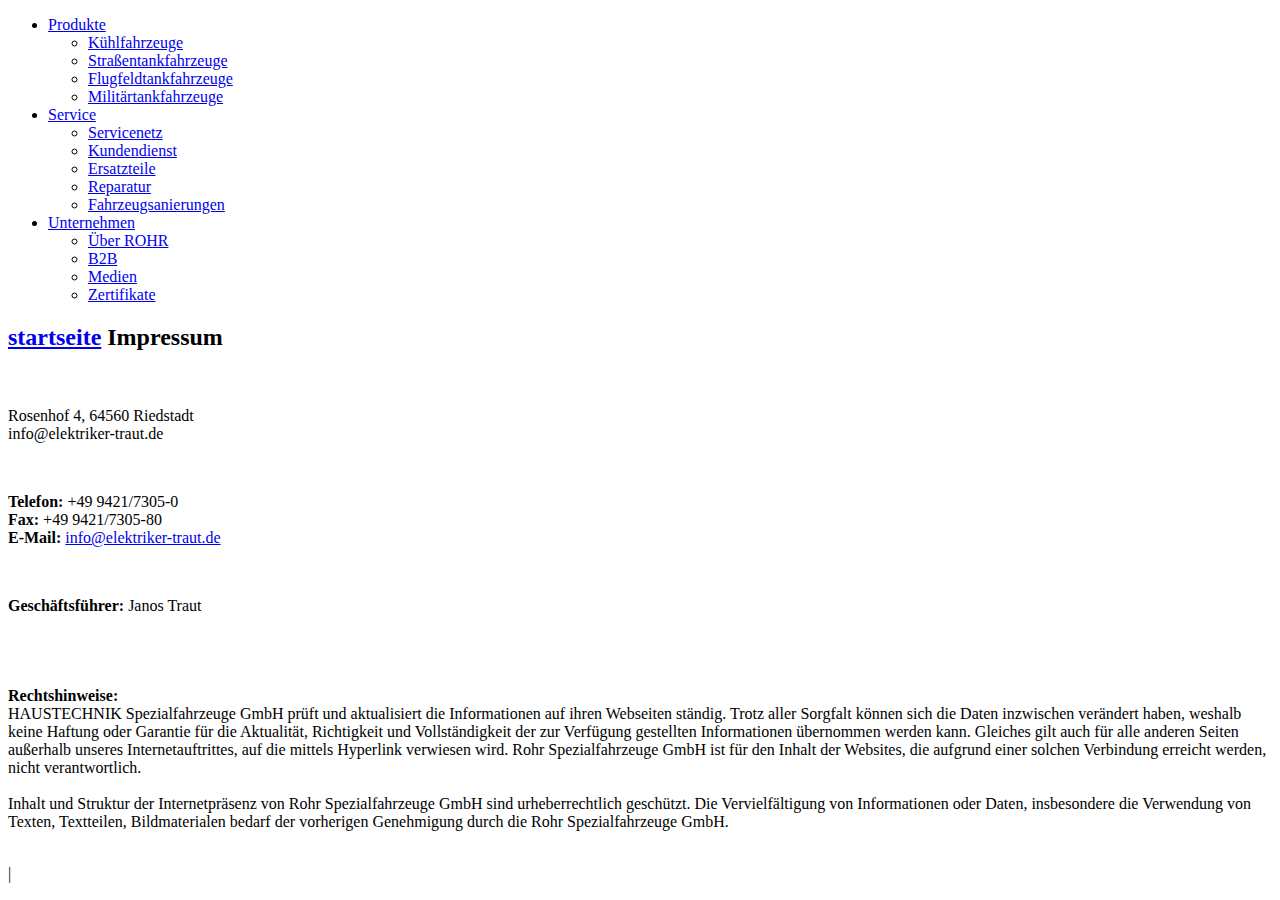
==== impressum.html @ 5e6f11c1 "Update impressum.html" ====
<!DOCTYPE html>
<!-- saved from url=(0051)https://www.rohr-spezialfahrzeuge.com/de/impressum/ -->
<html lang="de"><head><meta http-equiv="Content-Type" content="text/html; charset=UTF-8"><!--<base href="/">--><base href="."><title>Impressum - ROHR Spezialfahrzeuge</title><meta name="robots" content="index,follow,noodp"><meta name="content-language" content="de"><meta http-equiv="X-UA-Compatible" content="IE=EDGE"><meta name="og:type" content="website"><meta name="fb:app_id" content="1234567890"><meta name="robots" content="index,follow,noodp"><meta name="description" content="Die ROHR Spezialfahrzeuge GmbH aus Deutschland zählt zu den international führenden Herstellern im Bereich Kühlkofferfahrzeuge, Tankfahrzeuge, Flugfeldtankfahrzeuge und Militärtankfahrzeuge."><meta name="author" content="Rohr Spezialfahrzeuge"><meta property="og:title" content="Impressum"><meta property="og:site_name" content="ROHR Spezialfahrzeuge GmbH"><meta property="og:image" content="http://www.rohr-spezialfahrzeuge.com/facebook_og.png"><meta property="og:description" content="Die ROHR Spezialfahrzeuge GmbH aus Deutschland zählt zu den international führenden Herstellern im Bereich Kühlkofferfahrzeuge, Tankfahrzeuge, Flugfeldtankfahrzeuge und Militärtankfahrzeuge."><link rel="canonical" href="http://www.rohr-spezialfahrzeuge.com/de/impressum/"><meta name="viewport" content="width=device-width, initial-scale=1"><link rel="apple-touch-icon" sizes="180x180" href="https://www.rohr-spezialfahrzeuge.com/apple-touch-icon.png"><link rel="icon" type="image/png" href="https://www.rohr-spezialfahrzeuge.com/favicon-32x32.png" sizes="32x32"><link rel="icon" type="image/png" href="https://www.rohr-spezialfahrzeuge.com/favicon-16x16.png" sizes="16x16"><link rel="manifest" href="https://www.rohr-spezialfahrzeuge.com/manifest.json"><link rel="mask-icon" href="https://www.rohr-spezialfahrzeuge.com/safari-pinned-tab.svg" color="#d82022"><meta name="theme-color" content="#d82022"><link rel="stylesheet" href="Impressum - ROHR Spezialfahrzeuge_files/app.min.css"><style type="text/css" id="operaUserStyle"></style><link rel="modulepreload" as="script" crossorigin="" href="https://www.rohr-spezialfahrzeuge.com/fileadmin/build/assets/EventCountdown-c8544bce.js"><link rel="stylesheet" href="Impressum - ROHR Spezialfahrzeuge_files/EventCountdown.css">

 <style type="text/css">
@font-face {
  font-weight: 400;
  font-style:  normal;
  font-family: circular;

  src: url('chrome-extension://liecbddmkiiihnedobmlmillhodjkdmb/fonts/CircularXXWeb-Book.woff2') format('woff2');
}

@font-face {
  font-weight: 700;
  font-style:  normal;
  font-family: circular;

  src: url('chrome-extension://liecbddmkiiihnedobmlmillhodjkdmb/fonts/CircularXXWeb-Bold.woff2') format('woff2');
}</style><link rel="stylesheet" type="text/css" href="Impressum - ROHR Spezialfahrzeuge_files/676.5181.c.css"><link rel="stylesheet" type="text/css" href="Impressum - ROHR Spezialfahrzeuge_files/ui.e8db.c.css"><link rel="stylesheet" type="text/css" href="Impressum - ROHR Spezialfahrzeuge_files/233.362b.c.css"></head>
<!--[if IE 9]><body
class="ie9"><![endif]--><!--[if (gt IE 9)|!(IE)]><!--><body><!--<![endif]-->
<header id="h"> <nav id="mobile-menu" class="navbar navbar-mobile navbar-dark visible-md-down"><ul class="nav nav-stacked"><li class="nav-item has-sub"><a href="https://www.rohr-spezialfahrzeuge.com/de/kuehlfahrzeuge/" data-toggle="collapse" data-target="#collapse-7" role="button" aria-haspopup="true" aria-expanded="false" class="nav-link">Produkte<i class="icn icn-arrow_down"></i></a><div id="collapse-7" class="collapse"><ul class="nav nav-stacked text-xs-right"><li class="nav-item"><a href="https://www.rohr-spezialfahrzeuge.com/de/kuehlfahrzeuge/" class="nav-link">Kühlfahrzeuge</a></li><li class="nav-item"><a href="https://www.rohr-spezialfahrzeuge.com/de/strassentankfahrzeuge/" class="nav-link">Straßentankfahrzeuge</a></li><li class="nav-item"><a href="https://www.rohr-spezialfahrzeuge.com/de/flugfeldtankfahrzeuge/" class="nav-link">Flugfeldtankfahrzeuge</a></li><li class="nav-item"><a href="https://www.rohr-spezialfahrzeuge.com/de/militaertankfahrzeuge/" class="nav-link">Militärtankfahrzeuge</a></li></ul></div></li><li class="nav-item has-sub"><a href="https://www.rohr-spezialfahrzeuge.com/de/servicenetz/" data-toggle="collapse" data-target="#collapse-8" role="button" aria-haspopup="true" aria-expanded="false" class="nav-link">Service<i class="icn icn-arrow_down"></i></a><div id="collapse-8" class="collapse"><ul class="nav nav-stacked text-xs-right"><li class="nav-item"><a href="https://www.rohr-spezialfahrzeuge.com/de/servicenetz/" class="nav-link">Servicenetz</a></li><li class="nav-item"><a href="https://www.rohr-spezialfahrzeuge.com/de/kundendienst/" class="nav-link">Kundendienst</a></li><li class="nav-item"><a href="https://www.rohr-spezialfahrzeuge.com/de/ersatzteile/" class="nav-link">Ersatzteile</a></li><li class="nav-item"><a href="https://www.rohr-spezialfahrzeuge.com/de/reparatur/" class="nav-link">Reparatur</a></li><li class="nav-item"><a href="https://www.rohr-spezialfahrzeuge.com/de/fahrzeugsanierungen/" class="nav-link">Fahrzeugsanierungen</a></li></ul></div></li><li class="nav-item has-sub"><a href="https://www.rohr-spezialfahrzeuge.com/de/ueber-rohr/" data-toggle="collapse" data-target="#collapse-9" role="button" aria-haspopup="true" aria-expanded="false" class="nav-link">Unternehmen<i class="icn icn-arrow_down"></i></a><div id="collapse-9" class="collapse"><ul class="nav nav-stacked text-xs-right"><li class="nav-item"><a href="https://www.rohr-spezialfahrzeuge.com/de/ueber-rohr/" class="nav-link">Über ROHR</a></li><li class="nav-item"><a href="https://www.rohr-spezialfahrzeuge.com/de/b2b/" class="nav-link">B2B</a></li><li class="nav-item"><a href="https://www.rohr-spezialfahrzeuge.com/de/medien/" class="nav-link">Medien</a></li><li class="nav-item"><a href="https://www.rohr-spezialfahrzeuge.com/de/zertifikate/" class="nav-link">Zertifikate</a></li></ul></div></li>
  
 </nav></header><div id="site-content"><div class="page">
<a id="c9"></a><div class="container m-y-1"><div class="content-text "><div class="row"><div class="col-xs-12 col-md-10 col-xxl-8"><h2 class="no-border">
  <a href="index.html">startseite</a>
  
  Impressum</h2></div></div></div></div><div class="container slot-two-columns"><div class="row"><div class="col-xs-12 col-md-8">
<a id="c8"></a><div class="content-text m-b-1"><div class="row"><div class="col-sm-12"><p class="bodytext"><strong></strong><br>  <br> Rosenhof 4, 64560 Riedstadt<br> info@elektriker-traut.de</p><p class="bodytext">&nbsp;</p><p class="bodytext"><strong>Telefon:</strong> +49 9421/7305-0<br> <strong>Fax:</strong> +49 9421/7305-80<br> <strong>E-Mail:</strong> <a href="mailto:info@rohr-spezialfahrzeuge.com">info@elektriker-traut.de</a></p><p class="bodytext">&nbsp;</p><p class="bodytext"><strong>Geschäftsführer:</strong>  Janos Traut
  
  
  
  <br> <strong> </strong> <br> <strong> </strong>  <br>   <br> <br> <strong>Rechtshinweise:</strong><br> HAUSTECHNIK Spezialfahrzeuge GmbH prüft und aktualisiert die Informationen auf ihren Webseiten ständig. Trotz aller Sorgfalt können sich die Daten inzwischen verändert haben, weshalb keine Haftung oder Garantie für die Aktualität, Richtigkeit und Vollständigkeit der zur Verfügung gestellten Informationen übernommen werden kann. Gleiches gilt auch für alle anderen Seiten außerhalb unseres Internetauftrittes, auf die mittels Hyperlink verwiesen wird. Rohr Spezialfahrzeuge GmbH ist für den Inhalt der Websites, die aufgrund einer solchen Verbindung erreicht werden, nicht verantwortlich.<br> <br> Inhalt und Struktur der Internetpräsenz von Rohr Spezialfahrzeuge GmbH sind urheberrechtlich geschützt. Die Vervielfältigung von Informationen oder Daten, insbesondere die Verwendung von Texten, Textteilen, Bildmaterialen bedarf der vorherigen Genehmigung durch die Rohr Spezialfahrzeuge GmbH.<br> <br>   </p></div></div></div></div><div class="col-xs-12 col-md-4"></div></div></div></div></div>
  <script>var t3 = {
  id: 5,
  type: 0,
  lang: 0
};
window.cookieconsent_options = {
  message:"Wir möchten Ihnen den bestmöglichen Service bieten. Dazu speichern wir Informationen über Ihren Besuch in sogenannten Cookies. Durch die Nutzung dieser Webseite erklären Sie sich mit der Verwendung von Cookies einverstanden. <a href=/de/datenschutzerklaerung/>Datenschutzerklärung</a>",
  dismiss:"Verstanden!",
  learnMore:"Mehr Informationen",
  link:null,
  theme:null
};</script> <script type="module" src="./Impressum - ROHR Spezialfahrzeuge_files/app.min.js.téléchargé"></script><script></script><script src="./Impressum - ROHR Spezialfahrzeuge_files/banner.js.téléchargé" data-cookiefirst-key="1eafcaf3-7a5d-4e7d-9ab6-0aec67dd1686"></script> <div id="loom-companion-mv3" ext-id="liecbddmkiiihnedobmlmillhodjkdmb"><section id="shadow-host-companion"><template shadowrootmode="open"><div id="inner-shadow-companion"><div class="css-0" id="tooltip-mount-layer-companion"></div><style data-emotion="companion-global"></style><style data-emotion="companion" data-s=""></style><style>
            
    #inner-shadow-companion {
      font-size: 100%;
    }
    #inner-shadow-companion {
      font-family: circular, -apple-system, BlinkMacSystemFont, Segoe UI,
        sans-serif;
      color: var(--lns-color-body);
      
  font-size: var(--lns-fontSize-medium);
  line-height: var(--lns-lineHeight-medium);
;
      font-feature-settings: 'ss08' on;
    }

    #inner-shadow-companion *,
    #inner-shadow-companion *:before,
    #inner-shadow-companion *:after {
      box-sizing: border-box;
    }

    #inner-shadow-companion * {
      -webkit-font-smoothing: antialiased;
      -moz-osx-font-smoothing: grayscale;
      letter-spacing: calc(0.6px - 0.05em);
    }

    
    #inner-shadow-companion,
    .theme-light,
    [data-lens-theme="light"] {
      --lns-color-primary: var(--lns-themeLight-color-primary);--lns-color-primaryHover: var(--lns-themeLight-color-primaryHover);--lns-color-primaryActive: var(--lns-themeLight-color-primaryActive);--lns-color-body: var(--lns-themeLight-color-body);--lns-color-bodyDimmed: var(--lns-themeLight-color-bodyDimmed);--lns-color-background: var(--lns-themeLight-color-background);--lns-color-backgroundHover: var(--lns-themeLight-color-backgroundHover);--lns-color-backgroundActive: var(--lns-themeLight-color-backgroundActive);--lns-color-backgroundSecondary: var(--lns-themeLight-color-backgroundSecondary);--lns-color-backgroundSecondary2: var(--lns-themeLight-color-backgroundSecondary2);--lns-color-overlay: var(--lns-themeLight-color-overlay);--lns-color-border: var(--lns-themeLight-color-border);--lns-color-focusRing: var(--lns-themeLight-color-focusRing);--lns-color-record: var(--lns-themeLight-color-record);--lns-color-recordHover: var(--lns-themeLight-color-recordHover);--lns-color-recordActive: var(--lns-themeLight-color-recordActive);--lns-color-info: var(--lns-themeLight-color-info);--lns-color-success: var(--lns-themeLight-color-success);--lns-color-warning: var(--lns-themeLight-color-warning);--lns-color-danger: var(--lns-themeLight-color-danger);--lns-color-dangerHover: var(--lns-themeLight-color-dangerHover);--lns-color-dangerActive: var(--lns-themeLight-color-dangerActive);--lns-color-backdrop: var(--lns-themeLight-color-backdrop);--lns-color-backdropDark: var(--lns-themeLight-color-backdropDark);--lns-color-backdropTwilight: var(--lns-themeLight-color-backdropTwilight);--lns-color-disabledContent: var(--lns-themeLight-color-disabledContent);--lns-color-highlight: var(--lns-themeLight-color-highlight);--lns-color-disabledBackground: var(--lns-themeLight-color-disabledBackground);--lns-color-formFieldBorder: var(--lns-themeLight-color-formFieldBorder);--lns-color-formFieldBackground: var(--lns-themeLight-color-formFieldBackground);--lns-color-buttonBorder: var(--lns-themeLight-color-buttonBorder);--lns-color-upgrade: var(--lns-themeLight-color-upgrade);--lns-color-upgradeHover: var(--lns-themeLight-color-upgradeHover);--lns-color-upgradeActive: var(--lns-themeLight-color-upgradeActive);--lns-color-tabBackground: var(--lns-themeLight-color-tabBackground);--lns-color-discoveryBackground: var(--lns-themeLight-color-discoveryBackground);--lns-color-discoveryLightBackground: var(--lns-themeLight-color-discoveryLightBackground);--lns-color-discoveryTitle: var(--lns-themeLight-color-discoveryTitle);--lns-color-discoveryHighlight: var(--lns-themeLight-color-discoveryHighlight);
    }

    .theme-dark,
    [data-lens-theme="dark"] {
      --lns-color-primary: var(--lns-themeDark-color-primary);--lns-color-primaryHover: var(--lns-themeDark-color-primaryHover);--lns-color-primaryActive: var(--lns-themeDark-color-primaryActive);--lns-color-body: var(--lns-themeDark-color-body);--lns-color-bodyDimmed: var(--lns-themeDark-color-bodyDimmed);--lns-color-background: var(--lns-themeDark-color-background);--lns-color-backgroundHover: var(--lns-themeDark-color-backgroundHover);--lns-color-backgroundActive: var(--lns-themeDark-color-backgroundActive);--lns-color-backgroundSecondary: var(--lns-themeDark-color-backgroundSecondary);--lns-color-backgroundSecondary2: var(--lns-themeDark-color-backgroundSecondary2);--lns-color-overlay: var(--lns-themeDark-color-overlay);--lns-color-border: var(--lns-themeDark-color-border);--lns-color-focusRing: var(--lns-themeDark-color-focusRing);--lns-color-record: var(--lns-themeDark-color-record);--lns-color-recordHover: var(--lns-themeDark-color-recordHover);--lns-color-recordActive: var(--lns-themeDark-color-recordActive);--lns-color-info: var(--lns-themeDark-color-info);--lns-color-success: var(--lns-themeDark-color-success);--lns-color-warning: var(--lns-themeDark-color-warning);--lns-color-danger: var(--lns-themeDark-color-danger);--lns-color-dangerHover: var(--lns-themeDark-color-dangerHover);--lns-color-dangerActive: var(--lns-themeDark-color-dangerActive);--lns-color-backdrop: var(--lns-themeDark-color-backdrop);--lns-color-backdropDark: var(--lns-themeDark-color-backdropDark);--lns-color-backdropTwilight: var(--lns-themeDark-color-backdropTwilight);--lns-color-disabledContent: var(--lns-themeDark-color-disabledContent);--lns-color-highlight: var(--lns-themeDark-color-highlight);--lns-color-disabledBackground: var(--lns-themeDark-color-disabledBackground);--lns-color-formFieldBorder: var(--lns-themeDark-color-formFieldBorder);--lns-color-formFieldBackground: var(--lns-themeDark-color-formFieldBackground);--lns-color-buttonBorder: var(--lns-themeDark-color-buttonBorder);--lns-color-upgrade: var(--lns-themeDark-color-upgrade);--lns-color-upgradeHover: var(--lns-themeDark-color-upgradeHover);--lns-color-upgradeActive: var(--lns-themeDark-color-upgradeActive);--lns-color-tabBackground: var(--lns-themeDark-color-tabBackground);--lns-color-discoveryBackground: var(--lns-themeDark-color-discoveryBackground);--lns-color-discoveryLightBackground: var(--lns-themeDark-color-discoveryLightBackground);--lns-color-discoveryTitle: var(--lns-themeDark-color-discoveryTitle);--lns-color-discoveryHighlight: var(--lns-themeDark-color-discoveryHighlight);
    }
  

    
    #inner-shadow-companion {
      --lns-fontWeight-book:400;--lns-fontWeight-bold:700;--lns-unit:0.5rem;--lns-fontSize-small:calc(1.5 * var(--lns-unit, 8px));--lns-lineHeight-small:1.5;--lns-fontSize-body-sm:calc(1.5 * var(--lns-unit, 8px));--lns-lineHeight-body-sm:1.5;--lns-fontSize-medium:calc(1.75 * var(--lns-unit, 8px));--lns-lineHeight-medium:1.6;--lns-fontSize-body-md:calc(1.75 * var(--lns-unit, 8px));--lns-lineHeight-body-md:1.6;--lns-fontSize-large:calc(2.25 * var(--lns-unit, 8px));--lns-lineHeight-large:1.45;--lns-fontSize-body-lg:calc(2.25 * var(--lns-unit, 8px));--lns-lineHeight-body-lg:1.45;--lns-fontSize-xlarge:calc(3 * var(--lns-unit, 8px));--lns-lineHeight-xlarge:1.35;--lns-fontSize-heading-sm:calc(3 * var(--lns-unit, 8px));--lns-lineHeight-heading-sm:1.35;--lns-fontSize-xxlarge:calc(4 * var(--lns-unit, 8px));--lns-lineHeight-xxlarge:1.2;--lns-fontSize-heading-md:calc(4 * var(--lns-unit, 8px));--lns-lineHeight-heading-md:1.2;--lns-fontSize-xxxlarge:calc(6 * var(--lns-unit, 8px));--lns-lineHeight-xxxlarge:1.15;--lns-fontSize-heading-lg:calc(6 * var(--lns-unit, 8px));--lns-lineHeight-heading-lg:1.15;--lns-radius-medium:calc(1 * var(--lns-unit, 8px));--lns-radius-large:calc(2 * var(--lns-unit, 8px));--lns-radius-xlarge:calc(3 * var(--lns-unit, 8px));--lns-radius-full:calc(999 * var(--lns-unit, 8px));--lns-shadow-small:0 calc(0.5 * var(--lns-unit, 8px)) calc(1.25 * var(--lns-unit, 8px)) hsla(0, 0%, 0%, 0.05);--lns-shadow-medium:0 calc(0.5 * var(--lns-unit, 8px)) calc(1.25 * var(--lns-unit, 8px)) hsla(0, 0%, 0%, 0.1);--lns-shadow-large:0 calc(0.75 * var(--lns-unit, 8px)) calc(3 * var(--lns-unit, 8px)) hsla(0, 0%, 0%, 0.1);--lns-space-xsmall:calc(0.5 * var(--lns-unit, 8px));--lns-space-small:calc(1 * var(--lns-unit, 8px));--lns-space-medium:calc(2 * var(--lns-unit, 8px));--lns-space-large:calc(3 * var(--lns-unit, 8px));--lns-space-xlarge:calc(5 * var(--lns-unit, 8px));--lns-space-xxlarge:calc(8 * var(--lns-unit, 8px));--lns-formFieldBorderWidth:1px;--lns-formFieldBorderWidthFocus:2px;--lns-formFieldHeight:calc(4.5 * var(--lns-unit, 8px));--lns-formFieldRadius:calc(2.25 * var(--lns-unit, 8px));--lns-formFieldHorizontalPadding:calc(2 * var(--lns-unit, 8px));--lns-formFieldBorderShadow:
    inset 0 0 0 var(--lns-formFieldBorderWidth) var(--lns-color-formFieldBorder)
  ;--lns-formFieldBorderShadowFocus:
    inset 0 0 0 var(--lns-formFieldBorderWidthFocus) var(--lns-color-blurple),
    0 0 0 var(--lns-formFieldBorderWidthFocus) var(--lns-color-focusRing)
  ;--lns-color-red:hsla(11,80%,45%,1);--lns-color-blurpleLight:hsla(240,83.3%,95.3%,1);--lns-color-blurpleMedium:hsla(242,81%,87.6%,1);--lns-color-blurple:hsla(242,88.4%,66.3%,1);--lns-color-blurpleDark:hsla(242,87.6%,62%,1);--lns-color-blurpleStrong:hsla(252,46%,33%,1);--lns-color-offWhite:hsla(45,36.4%,95.7%,1);--lns-color-blueLight:hsla(206,58.3%,85.9%,1);--lns-color-blue:hsla(206,100%,73.3%,1);--lns-color-blueDark:hsla(206,29.5%,33.9%,1);--lns-color-orangeLight:hsla(6,100%,89.6%,1);--lns-color-orange:hsla(11,100%,62.2%,1);--lns-color-orangeDark:hsla(11,79.9%,64.9%,1);--lns-color-tealLight:hsla(180,20%,67.6%,1);--lns-color-teal:hsla(180,51.4%,51.6%,1);--lns-color-tealDark:hsla(180,16.2%,22.9%,1);--lns-color-yellowLight:hsla(39,100%,87.8%,1);--lns-color-yellow:hsla(50,100%,57.3%,1);--lns-color-yellowDark:hsla(39,100%,68%,1);--lns-color-grey8:hsla(0,0%,13%,1);--lns-color-grey7:hsla(246,16%,26%,1);--lns-color-grey6:hsla(252,13%,46%,1);--lns-color-grey5:hsla(240,7%,62%,1);--lns-color-grey4:hsla(259,12%,75%,1);--lns-color-grey3:hsla(260,11%,85%,1);--lns-color-grey2:hsla(260,11%,95%,1);--lns-color-grey1:hsla(240,7%,97%,1);--lns-color-white:hsla(0,0%,100%,1);--lns-themeLight-color-primary:hsla(242,88.4%,66.3%,1);--lns-themeLight-color-primaryHover:hsla(242,88.4%,56.3%,1);--lns-themeLight-color-primaryActive:hsla(242,88.4%,45.3%,1);--lns-themeLight-color-body:hsla(0,0%,13%,1);--lns-themeLight-color-bodyDimmed:hsla(252,13%,46%,1);--lns-themeLight-color-background:hsla(0,0%,100%,1);--lns-themeLight-color-backgroundHover:hsla(246,16%,26%,0.1);--lns-themeLight-color-backgroundActive:hsla(246,16%,26%,0.3);--lns-themeLight-color-backgroundSecondary:hsla(246,16%,26%,0.04);--lns-themeLight-color-backgroundSecondary2:hsla(45,34%,78%,0.2);--lns-themeLight-color-overlay:hsla(0,0%,100%,1);--lns-themeLight-color-border:hsla(252,13%,46%,0.2);--lns-themeLight-color-focusRing:hsla(242,88.4%,66.3%,0.5);--lns-themeLight-color-record:hsla(11,100%,62.2%,1);--lns-themeLight-color-recordHover:hsla(11,100%,52.2%,1);--lns-themeLight-color-recordActive:hsla(11,100%,42.2%,1);--lns-themeLight-color-info:hsla(206,100%,73.3%,1);--lns-themeLight-color-success:hsla(180,51.4%,51.6%,1);--lns-themeLight-color-warning:hsla(39,100%,68%,1);--lns-themeLight-color-danger:hsla(11,80%,45%,1);--lns-themeLight-color-dangerHover:hsla(11,80%,38%,1);--lns-themeLight-color-dangerActive:hsla(11,80%,31%,1);--lns-themeLight-color-backdrop:hsla(0,0%,13%,0.5);--lns-themeLight-color-backdropDark:hsla(0,0%,13%,0.9);--lns-themeLight-color-backdropTwilight:hsla(245,44.8%,46.9%,0.8);--lns-themeLight-color-disabledContent:hsla(240,7%,62%,1);--lns-themeLight-color-highlight:hsla(240,83.3%,66.3%,0.15);--lns-themeLight-color-disabledBackground:hsla(260,11%,95%,1);--lns-themeLight-color-formFieldBorder:hsla(260,11%,85%,1);--lns-themeLight-color-formFieldBackground:hsla(0,0%,100%,1);--lns-themeLight-color-buttonBorder:hsla(252,13%,46%,0.25);--lns-themeLight-color-upgrade:hsla(206,100%,93%,1);--lns-themeLight-color-upgradeHover:hsla(206,100%,85%,1);--lns-themeLight-color-upgradeActive:hsla(206,100%,77%,1);--lns-themeLight-color-tabBackground:hsla(252,13%,46%,0.15);--lns-themeLight-color-discoveryBackground:hsla(206,100%,93%,1);--lns-themeLight-color-discoveryLightBackground:hsla(206,100%,97%,1);--lns-themeLight-color-discoveryTitle:hsla(0,0%,13%,1);--lns-themeLight-color-discoveryHighlight:hsla(206,100%,77%,0.3);--lns-themeDark-color-primary:hsla(242,87%,73%,1);--lns-themeDark-color-primaryHover:hsla(242,88.4%,56.3%,1);--lns-themeDark-color-primaryActive:hsla(242,88.4%,45.3%,1);--lns-themeDark-color-body:hsla(240,7%,97%,1);--lns-themeDark-color-bodyDimmed:hsla(240,7%,62%,1);--lns-themeDark-color-background:hsla(0,0%,13%,1);--lns-themeDark-color-backgroundHover:hsla(0,0%,100%,0.1);--lns-themeDark-color-backgroundActive:hsla(0,0%,100%,0.2);--lns-themeDark-color-backgroundSecondary:hsla(0,0%,100%,0.04);--lns-themeDark-color-backgroundSecondary2:hsla(45,13%,44%,0.2);--lns-themeDark-color-overlay:hsla(0,0%,20%,1);--lns-themeDark-color-border:hsla(259,12%,75%,0.2);--lns-themeDark-color-focusRing:hsla(242,88.4%,66.3%,0.5);--lns-themeDark-color-record:hsla(11,100%,62.2%,1);--lns-themeDark-color-recordHover:hsla(11,100%,52.2%,1);--lns-themeDark-color-recordActive:hsla(11,100%,42.2%,1);--lns-themeDark-color-info:hsla(206,100%,73.3%,1);--lns-themeDark-color-success:hsla(180,51.4%,51.6%,1);--lns-themeDark-color-warning:hsla(39,100%,68%,1);--lns-themeDark-color-danger:hsla(11,80%,45%,1);--lns-themeDark-color-dangerHover:hsla(11,80%,38%,1);--lns-themeDark-color-dangerActive:hsla(11,80%,31%,1);--lns-themeDark-color-backdrop:hsla(0,0%,13%,0.5);--lns-themeDark-color-backdropDark:hsla(0,0%,13%,0.9);--lns-themeDark-color-backdropTwilight:hsla(245,44.8%,46.9%,0.8);--lns-themeDark-color-disabledContent:hsla(240,7%,62%,1);--lns-themeDark-color-highlight:hsla(240,83.3%,66.3%,0.15);--lns-themeDark-color-disabledBackground:hsla(252,13%,23%,1);--lns-themeDark-color-formFieldBorder:hsla(252,13%,46%,1);--lns-themeDark-color-formFieldBackground:hsla(0,0%,13%,1);--lns-themeDark-color-buttonBorder:hsla(0,0%,100%,0.25);--lns-themeDark-color-upgrade:hsla(206,92%,81%,1);--lns-themeDark-color-upgradeHover:hsla(206,92%,74%,1);--lns-themeDark-color-upgradeActive:hsla(206,92%,67%,1);--lns-themeDark-color-tabBackground:hsla(0,0%,100%,0.15);--lns-themeDark-color-discoveryBackground:hsla(206,92%,81%,1);--lns-themeDark-color-discoveryLightBackground:hsla(0,0%,13%,1);--lns-themeDark-color-discoveryTitle:hsla(206,100%,73.3%,1);--lns-themeDark-color-discoveryHighlight:hsla(206,100%,77%,0.3);
    }
  

    .c\:red{color:var(--lns-color-red)}.c\:blurpleLight{color:var(--lns-color-blurpleLight)}.c\:blurpleMedium{color:var(--lns-color-blurpleMedium)}.c\:blurple{color:var(--lns-color-blurple)}.c\:blurpleDark{color:var(--lns-color-blurpleDark)}.c\:blurpleStrong{color:var(--lns-color-blurpleStrong)}.c\:offWhite{color:var(--lns-color-offWhite)}.c\:blueLight{color:var(--lns-color-blueLight)}.c\:blue{color:var(--lns-color-blue)}.c\:blueDark{color:var(--lns-color-blueDark)}.c\:orangeLight{color:var(--lns-color-orangeLight)}.c\:orange{color:var(--lns-color-orange)}.c\:orangeDark{color:var(--lns-color-orangeDark)}.c\:tealLight{color:var(--lns-color-tealLight)}.c\:teal{color:var(--lns-color-teal)}.c\:tealDark{color:var(--lns-color-tealDark)}.c\:yellowLight{color:var(--lns-color-yellowLight)}.c\:yellow{color:var(--lns-color-yellow)}.c\:yellowDark{color:var(--lns-color-yellowDark)}.c\:grey8{color:var(--lns-color-grey8)}.c\:grey7{color:var(--lns-color-grey7)}.c\:grey6{color:var(--lns-color-grey6)}.c\:grey5{color:var(--lns-color-grey5)}.c\:grey4{color:var(--lns-color-grey4)}.c\:grey3{color:var(--lns-color-grey3)}.c\:grey2{color:var(--lns-color-grey2)}.c\:grey1{color:var(--lns-color-grey1)}.c\:white{color:var(--lns-color-white)}.c\:primary{color:var(--lns-color-primary)}.c\:primaryHover{color:var(--lns-color-primaryHover)}.c\:primaryActive{color:var(--lns-color-primaryActive)}.c\:body{color:var(--lns-color-body)}.c\:bodyDimmed{color:var(--lns-color-bodyDimmed)}.c\:background{color:var(--lns-color-background)}.c\:backgroundHover{color:var(--lns-color-backgroundHover)}.c\:backgroundActive{color:var(--lns-color-backgroundActive)}.c\:backgroundSecondary{color:var(--lns-color-backgroundSecondary)}.c\:backgroundSecondary2{color:var(--lns-color-backgroundSecondary2)}.c\:overlay{color:var(--lns-color-overlay)}.c\:border{color:var(--lns-color-border)}.c\:focusRing{color:var(--lns-color-focusRing)}.c\:record{color:var(--lns-color-record)}.c\:recordHover{color:var(--lns-color-recordHover)}.c\:recordActive{color:var(--lns-color-recordActive)}.c\:info{color:var(--lns-color-info)}.c\:success{color:var(--lns-color-success)}.c\:warning{color:var(--lns-color-warning)}.c\:danger{color:var(--lns-color-danger)}.c\:dangerHover{color:var(--lns-color-dangerHover)}.c\:dangerActive{color:var(--lns-color-dangerActive)}.c\:backdrop{color:var(--lns-color-backdrop)}.c\:backdropDark{color:var(--lns-color-backdropDark)}.c\:backdropTwilight{color:var(--lns-color-backdropTwilight)}.c\:disabledContent{color:var(--lns-color-disabledContent)}.c\:highlight{color:var(--lns-color-highlight)}.c\:disabledBackground{color:var(--lns-color-disabledBackground)}.c\:formFieldBorder{color:var(--lns-color-formFieldBorder)}.c\:formFieldBackground{color:var(--lns-color-formFieldBackground)}.c\:buttonBorder{color:var(--lns-color-buttonBorder)}.c\:upgrade{color:var(--lns-color-upgrade)}.c\:upgradeHover{color:var(--lns-color-upgradeHover)}.c\:upgradeActive{color:var(--lns-color-upgradeActive)}.c\:tabBackground{color:var(--lns-color-tabBackground)}.c\:discoveryBackground{color:var(--lns-color-discoveryBackground)}.c\:discoveryLightBackground{color:var(--lns-color-discoveryLightBackground)}.c\:discoveryTitle{color:var(--lns-color-discoveryTitle)}.c\:discoveryHighlight{color:var(--lns-color-discoveryHighlight)}.shadow\:small{box-shadow:var(--lns-shadow-small)}.shadow\:medium{box-shadow:var(--lns-shadow-medium)}.shadow\:large{box-shadow:var(--lns-shadow-large)}.radius\:medium{border-radius:var(--lns-radius-medium)}.radius\:large{border-radius:var(--lns-radius-large)}.radius\:xlarge{border-radius:var(--lns-radius-xlarge)}.radius\:full{border-radius:var(--lns-radius-full)}.bgc\:red{background-color:var(--lns-color-red)}.bgc\:blurpleLight{background-color:var(--lns-color-blurpleLight)}.bgc\:blurpleMedium{background-color:var(--lns-color-blurpleMedium)}.bgc\:blurple{background-color:var(--lns-color-blurple)}.bgc\:blurpleDark{background-color:var(--lns-color-blurpleDark)}.bgc\:blurpleStrong{background-color:var(--lns-color-blurpleStrong)}.bgc\:offWhite{background-color:var(--lns-color-offWhite)}.bgc\:blueLight{background-color:var(--lns-color-blueLight)}.bgc\:blue{background-color:var(--lns-color-blue)}.bgc\:blueDark{background-color:var(--lns-color-blueDark)}.bgc\:orangeLight{background-color:var(--lns-color-orangeLight)}.bgc\:orange{background-color:var(--lns-color-orange)}.bgc\:orangeDark{background-color:var(--lns-color-orangeDark)}.bgc\:tealLight{background-color:var(--lns-color-tealLight)}.bgc\:teal{background-color:var(--lns-color-teal)}.bgc\:tealDark{background-color:var(--lns-color-tealDark)}.bgc\:yellowLight{background-color:var(--lns-color-yellowLight)}.bgc\:yellow{background-color:var(--lns-color-yellow)}.bgc\:yellowDark{background-color:var(--lns-color-yellowDark)}.bgc\:grey8{background-color:var(--lns-color-grey8)}.bgc\:grey7{background-color:var(--lns-color-grey7)}.bgc\:grey6{background-color:var(--lns-color-grey6)}.bgc\:grey5{background-color:var(--lns-color-grey5)}.bgc\:grey4{background-color:var(--lns-color-grey4)}.bgc\:grey3{background-color:var(--lns-color-grey3)}.bgc\:grey2{background-color:var(--lns-color-grey2)}.bgc\:grey1{background-color:var(--lns-color-grey1)}.bgc\:white{background-color:var(--lns-color-white)}.bgc\:primary{background-color:var(--lns-color-primary)}.bgc\:primaryHover{background-color:var(--lns-color-primaryHover)}.bgc\:primaryActive{background-color:var(--lns-color-primaryActive)}.bgc\:body{background-color:var(--lns-color-body)}.bgc\:bodyDimmed{background-color:var(--lns-color-bodyDimmed)}.bgc\:background{background-color:var(--lns-color-background)}.bgc\:backgroundHover{background-color:var(--lns-color-backgroundHover)}.bgc\:backgroundActive{background-color:var(--lns-color-backgroundActive)}.bgc\:backgroundSecondary{background-color:var(--lns-color-backgroundSecondary)}.bgc\:backgroundSecondary2{background-color:var(--lns-color-backgroundSecondary2)}.bgc\:overlay{background-color:var(--lns-color-overlay)}.bgc\:border{background-color:var(--lns-color-border)}.bgc\:focusRing{background-color:var(--lns-color-focusRing)}.bgc\:record{background-color:var(--lns-color-record)}.bgc\:recordHover{background-color:var(--lns-color-recordHover)}.bgc\:recordActive{background-color:var(--lns-color-recordActive)}.bgc\:info{background-color:var(--lns-color-info)}.bgc\:success{background-color:var(--lns-color-success)}.bgc\:warning{background-color:var(--lns-color-warning)}.bgc\:danger{background-color:var(--lns-color-danger)}.bgc\:dangerHover{background-color:var(--lns-color-dangerHover)}.bgc\:dangerActive{background-color:var(--lns-color-dangerActive)}.bgc\:backdrop{background-color:var(--lns-color-backdrop)}.bgc\:backdropDark{background-color:var(--lns-color-backdropDark)}.bgc\:backdropTwilight{background-color:var(--lns-color-backdropTwilight)}.bgc\:disabledContent{background-color:var(--lns-color-disabledContent)}.bgc\:highlight{background-color:var(--lns-color-highlight)}.bgc\:disabledBackground{background-color:var(--lns-color-disabledBackground)}.bgc\:formFieldBorder{background-color:var(--lns-color-formFieldBorder)}.bgc\:formFieldBackground{background-color:var(--lns-color-formFieldBackground)}.bgc\:buttonBorder{background-color:var(--lns-color-buttonBorder)}.bgc\:upgrade{background-color:var(--lns-color-upgrade)}.bgc\:upgradeHover{background-color:var(--lns-color-upgradeHover)}.bgc\:upgradeActive{background-color:var(--lns-color-upgradeActive)}.bgc\:tabBackground{background-color:var(--lns-color-tabBackground)}.bgc\:discoveryBackground{background-color:var(--lns-color-discoveryBackground)}.bgc\:discoveryLightBackground{background-color:var(--lns-color-discoveryLightBackground)}.bgc\:discoveryTitle{background-color:var(--lns-color-discoveryTitle)}.bgc\:discoveryHighlight{background-color:var(--lns-color-discoveryHighlight)}.m\:0{margin:0}.m\:auto{margin:auto}.m\:xsmall{margin:var(--lns-space-xsmall)}.m\:small{margin:var(--lns-space-small)}.m\:medium{margin:var(--lns-space-medium)}.m\:large{margin:var(--lns-space-large)}.m\:xlarge{margin:var(--lns-space-xlarge)}.m\:xxlarge{margin:var(--lns-space-xxlarge)}.mt\:0{margin-top:0}.mt\:auto{margin-top:auto}.mt\:xsmall{margin-top:var(--lns-space-xsmall)}.mt\:small{margin-top:var(--lns-space-small)}.mt\:medium{margin-top:var(--lns-space-medium)}.mt\:large{margin-top:var(--lns-space-large)}.mt\:xlarge{margin-top:var(--lns-space-xlarge)}.mt\:xxlarge{margin-top:var(--lns-space-xxlarge)}.mb\:0{margin-bottom:0}.mb\:auto{margin-bottom:auto}.mb\:xsmall{margin-bottom:var(--lns-space-xsmall)}.mb\:small{margin-bottom:var(--lns-space-small)}.mb\:medium{margin-bottom:var(--lns-space-medium)}.mb\:large{margin-bottom:var(--lns-space-large)}.mb\:xlarge{margin-bottom:var(--lns-space-xlarge)}.mb\:xxlarge{margin-bottom:var(--lns-space-xxlarge)}.ml\:0{margin-left:0}.ml\:auto{margin-left:auto}.ml\:xsmall{margin-left:var(--lns-space-xsmall)}.ml\:small{margin-left:var(--lns-space-small)}.ml\:medium{margin-left:var(--lns-space-medium)}.ml\:large{margin-left:var(--lns-space-large)}.ml\:xlarge{margin-left:var(--lns-space-xlarge)}.ml\:xxlarge{margin-left:var(--lns-space-xxlarge)}.mr\:0{margin-right:0}.mr\:auto{margin-right:auto}.mr\:xsmall{margin-right:var(--lns-space-xsmall)}.mr\:small{margin-right:var(--lns-space-small)}.mr\:medium{margin-right:var(--lns-space-medium)}.mr\:large{margin-right:var(--lns-space-large)}.mr\:xlarge{margin-right:var(--lns-space-xlarge)}.mr\:xxlarge{margin-right:var(--lns-space-xxlarge)}.mx\:0{margin-left:0;margin-right:0}.mx\:auto{margin-left:auto;margin-right:auto}.mx\:xsmall{margin-left:var(--lns-space-xsmall);margin-right:var(--lns-space-xsmall)}.mx\:small{margin-left:var(--lns-space-small);margin-right:var(--lns-space-small)}.mx\:medium{margin-left:var(--lns-space-medium);margin-right:var(--lns-space-medium)}.mx\:large{margin-left:var(--lns-space-large);margin-right:var(--lns-space-large)}.mx\:xlarge{margin-left:var(--lns-space-xlarge);margin-right:var(--lns-space-xlarge)}.mx\:xxlarge{margin-left:var(--lns-space-xxlarge);margin-right:var(--lns-space-xxlarge)}.my\:0{margin-top:0;margin-bottom:0}.my\:auto{margin-top:auto;margin-bottom:auto}.my\:xsmall{margin-top:var(--lns-space-xsmall);margin-bottom:var(--lns-space-xsmall)}.my\:small{margin-top:var(--lns-space-small);margin-bottom:var(--lns-space-small)}.my\:medium{margin-top:var(--lns-space-medium);margin-bottom:var(--lns-space-medium)}.my\:large{margin-top:var(--lns-space-large);margin-bottom:var(--lns-space-large)}.my\:xlarge{margin-top:var(--lns-space-xlarge);margin-bottom:var(--lns-space-xlarge)}.my\:xxlarge{margin-top:var(--lns-space-xxlarge);margin-bottom:var(--lns-space-xxlarge)}.p\:0{padding:0}.p\:xsmall{padding:var(--lns-space-xsmall)}.p\:small{padding:var(--lns-space-small)}.p\:medium{padding:var(--lns-space-medium)}.p\:large{padding:var(--lns-space-large)}.p\:xlarge{padding:var(--lns-space-xlarge)}.p\:xxlarge{padding:var(--lns-space-xxlarge)}.pt\:0{padding-top:0}.pt\:xsmall{padding-top:var(--lns-space-xsmall)}.pt\:small{padding-top:var(--lns-space-small)}.pt\:medium{padding-top:var(--lns-space-medium)}.pt\:large{padding-top:var(--lns-space-large)}.pt\:xlarge{padding-top:var(--lns-space-xlarge)}.pt\:xxlarge{padding-top:var(--lns-space-xxlarge)}.pb\:0{padding-bottom:0}.pb\:xsmall{padding-bottom:var(--lns-space-xsmall)}.pb\:small{padding-bottom:var(--lns-space-small)}.pb\:medium{padding-bottom:var(--lns-space-medium)}.pb\:large{padding-bottom:var(--lns-space-large)}.pb\:xlarge{padding-bottom:var(--lns-space-xlarge)}.pb\:xxlarge{padding-bottom:var(--lns-space-xxlarge)}.pl\:0{padding-left:0}.pl\:xsmall{padding-left:var(--lns-space-xsmall)}.pl\:small{padding-left:var(--lns-space-small)}.pl\:medium{padding-left:var(--lns-space-medium)}.pl\:large{padding-left:var(--lns-space-large)}.pl\:xlarge{padding-left:var(--lns-space-xlarge)}.pl\:xxlarge{padding-left:var(--lns-space-xxlarge)}.pr\:0{padding-right:0}.pr\:xsmall{padding-right:var(--lns-space-xsmall)}.pr\:small{padding-right:var(--lns-space-small)}.pr\:medium{padding-right:var(--lns-space-medium)}.pr\:large{padding-right:var(--lns-space-large)}.pr\:xlarge{padding-right:var(--lns-space-xlarge)}.pr\:xxlarge{padding-right:var(--lns-space-xxlarge)}.px\:0{padding-left:0;padding-right:0}.px\:xsmall{padding-left:var(--lns-space-xsmall);padding-right:var(--lns-space-xsmall)}.px\:small{padding-left:var(--lns-space-small);padding-right:var(--lns-space-small)}.px\:medium{padding-left:var(--lns-space-medium);padding-right:var(--lns-space-medium)}.px\:large{padding-left:var(--lns-space-large);padding-right:var(--lns-space-large)}.px\:xlarge{padding-left:var(--lns-space-xlarge);padding-right:var(--lns-space-xlarge)}.px\:xxlarge{padding-left:var(--lns-space-xxlarge);padding-right:var(--lns-space-xxlarge)}.py\:0{padding-top:0;padding-bottom:0}.py\:xsmall{padding-top:var(--lns-space-xsmall);padding-bottom:var(--lns-space-xsmall)}.py\:small{padding-top:var(--lns-space-small);padding-bottom:var(--lns-space-small)}.py\:medium{padding-top:var(--lns-space-medium);padding-bottom:var(--lns-space-medium)}.py\:large{padding-top:var(--lns-space-large);padding-bottom:var(--lns-space-large)}.py\:xlarge{padding-top:var(--lns-space-xlarge);padding-bottom:var(--lns-space-xlarge)}.py\:xxlarge{padding-top:var(--lns-space-xxlarge);padding-bottom:var(--lns-space-xxlarge)}.text\:small{font-size:var(--lns-fontSize-small);line-height:var(--lns-lineHeight-small)}.text\:body-sm{font-size:var(--lns-fontSize-body-sm);line-height:var(--lns-lineHeight-body-sm)}.text\:medium{font-size:var(--lns-fontSize-medium);line-height:var(--lns-lineHeight-medium)}.text\:body-md{font-size:var(--lns-fontSize-body-md);line-height:var(--lns-lineHeight-body-md)}.text\:large{font-size:var(--lns-fontSize-large);line-height:var(--lns-lineHeight-large)}.text\:body-lg{font-size:var(--lns-fontSize-body-lg);line-height:var(--lns-lineHeight-body-lg)}.text\:xlarge{font-size:var(--lns-fontSize-xlarge);line-height:var(--lns-lineHeight-xlarge)}.text\:heading-sm{font-size:var(--lns-fontSize-heading-sm);line-height:var(--lns-lineHeight-heading-sm)}.text\:xxlarge{font-size:var(--lns-fontSize-xxlarge);line-height:var(--lns-lineHeight-xxlarge)}.text\:heading-md{font-size:var(--lns-fontSize-heading-md);line-height:var(--lns-lineHeight-heading-md)}.text\:xxxlarge{font-size:var(--lns-fontSize-xxxlarge);line-height:var(--lns-lineHeight-xxxlarge)}.text\:heading-lg{font-size:var(--lns-fontSize-heading-lg);line-height:var(--lns-lineHeight-heading-lg)}.weight\:book{font-weight:var(--lns-fontWeight-book)}.weight\:bold{font-weight:var(--lns-fontWeight-bold)}.text\:body{font-size:var(--lns-fontSize-body-md);line-height:var(--lns-lineHeight-body-md);font-weight:var(--lns-fontWeight-book)}.text\:title{font-size:var(--lns-fontSize-body-lg);line-height:var(--lns-lineHeight-body-lg);font-weight:var(--lns-fontWeight-bold)}.text\:mainTitle{font-size:var(--lns-fontSize-heading-md);line-height:var(--lns-lineHeight-heading-md);font-weight:var(--lns-fontWeight-bold)}.text\:left{text-align:left}.text\:right{text-align:right}.text\:center{text-align:center}.border{border:1px solid var(--lns-color-border)}.borderTop{border-top:1px solid var(--lns-color-border)}.borderBottom{border-bottom:1px solid var(--lns-color-border)}.borderLeft{border-left:1px solid var(--lns-color-border)}.borderRight{border-right:1px solid var(--lns-color-border)}.inline{display:inline}.block{display:block}.flex{display:flex}.inlineBlock{display:inline-block}.inlineFlex{display:inline-flex}.none{display:none}.flexWrap{flex-wrap:wrap}.flexDirection\:column{flex-direction:column}.flexDirection\:row{flex-direction:row}.items\:stretch{align-items:stretch}.items\:center{align-items:center}.items\:baseline{align-items:baseline}.items\:flexStart{align-items:flex-start}.items\:flexEnd{align-items:flex-end}.items\:selfStart{align-items:self-start}.items\:selfEnd{align-items:self-end}.justify\:flexStart{justify-content:flex-start}.justify\:flexEnd{justify-content:flex-end}.justify\:center{justify-content:center}.justify\:spaceBetween{justify-content:space-between}.justify\:spaceAround{justify-content:space-around}.justify\:spaceEvenly{justify-content:space-evenly}.grow\:0{flex-grow:0}.grow\:1{flex-grow:1}.shrink\:0{flex-shrink:0}.shrink\:1{flex-shrink:1}.self\:auto{align-self:auto}.self\:flexStart{align-self:flex-start}.self\:flexEnd{align-self:flex-end}.self\:center{align-self:center}.self\:baseline{align-self:baseline}.self\:stretch{align-self:stretch}.overflow\:hidden{overflow:hidden}.overflow\:auto{overflow:auto}.relative{position:relative}.absolute{position:absolute}.sticky{position:sticky}.fixed{position:fixed}.top\:0{top:0}.top\:auto{top:auto}.top\:xsmall{top:var(--lns-space-xsmall)}.top\:small{top:var(--lns-space-small)}.top\:medium{top:var(--lns-space-medium)}.top\:large{top:var(--lns-space-large)}.top\:xlarge{top:var(--lns-space-xlarge)}.top\:xxlarge{top:var(--lns-space-xxlarge)}.bottom\:0{bottom:0}.bottom\:auto{bottom:auto}.bottom\:xsmall{bottom:var(--lns-space-xsmall)}.bottom\:small{bottom:var(--lns-space-small)}.bottom\:medium{bottom:var(--lns-space-medium)}.bottom\:large{bottom:var(--lns-space-large)}.bottom\:xlarge{bottom:var(--lns-space-xlarge)}.bottom\:xxlarge{bottom:var(--lns-space-xxlarge)}.left\:0{left:0}.left\:auto{left:auto}.left\:xsmall{left:var(--lns-space-xsmall)}.left\:small{left:var(--lns-space-small)}.left\:medium{left:var(--lns-space-medium)}.left\:large{left:var(--lns-space-large)}.left\:xlarge{left:var(--lns-space-xlarge)}.left\:xxlarge{left:var(--lns-space-xxlarge)}.right\:0{right:0}.right\:auto{right:auto}.right\:xsmall{right:var(--lns-space-xsmall)}.right\:small{right:var(--lns-space-small)}.right\:medium{right:var(--lns-space-medium)}.right\:large{right:var(--lns-space-large)}.right\:xlarge{right:var(--lns-space-xlarge)}.right\:xxlarge{right:var(--lns-space-xxlarge)}.width\:auto{width:auto}.width\:full{width:100%}.width\:0{width:0}.minWidth\:0{min-width:0}.height\:auto{height:auto}.height\:full{height:100%}.height\:0{height:0}.ellipsis{overflow:hidden;text-overflow:ellipsis;white-space:nowrap}.srOnly{position:absolute;width:1px;height:1px;padding:0;margin:-1px;overflow:hidden;clip:rect(0, 0, 0, 0);white-space:nowrap;border-width:0}@media(min-width:31em){.xs-c\:red{color:var(--lns-color-red)}.xs-c\:blurpleLight{color:var(--lns-color-blurpleLight)}.xs-c\:blurpleMedium{color:var(--lns-color-blurpleMedium)}.xs-c\:blurple{color:var(--lns-color-blurple)}.xs-c\:blurpleDark{color:var(--lns-color-blurpleDark)}.xs-c\:blurpleStrong{color:var(--lns-color-blurpleStrong)}.xs-c\:offWhite{color:var(--lns-color-offWhite)}.xs-c\:blueLight{color:var(--lns-color-blueLight)}.xs-c\:blue{color:var(--lns-color-blue)}.xs-c\:blueDark{color:var(--lns-color-blueDark)}.xs-c\:orangeLight{color:var(--lns-color-orangeLight)}.xs-c\:orange{color:var(--lns-color-orange)}.xs-c\:orangeDark{color:var(--lns-color-orangeDark)}.xs-c\:tealLight{color:var(--lns-color-tealLight)}.xs-c\:teal{color:var(--lns-color-teal)}.xs-c\:tealDark{color:var(--lns-color-tealDark)}.xs-c\:yellowLight{color:var(--lns-color-yellowLight)}.xs-c\:yellow{color:var(--lns-color-yellow)}.xs-c\:yellowDark{color:var(--lns-color-yellowDark)}.xs-c\:grey8{color:var(--lns-color-grey8)}.xs-c\:grey7{color:var(--lns-color-grey7)}.xs-c\:grey6{color:var(--lns-color-grey6)}.xs-c\:grey5{color:var(--lns-color-grey5)}.xs-c\:grey4{color:var(--lns-color-grey4)}.xs-c\:grey3{color:var(--lns-color-grey3)}.xs-c\:grey2{color:var(--lns-color-grey2)}.xs-c\:grey1{color:var(--lns-color-grey1)}.xs-c\:white{color:var(--lns-color-white)}.xs-c\:primary{color:var(--lns-color-primary)}.xs-c\:primaryHover{color:var(--lns-color-primaryHover)}.xs-c\:primaryActive{color:var(--lns-color-primaryActive)}.xs-c\:body{color:var(--lns-color-body)}.xs-c\:bodyDimmed{color:var(--lns-color-bodyDimmed)}.xs-c\:background{color:var(--lns-color-background)}.xs-c\:backgroundHover{color:var(--lns-color-backgroundHover)}.xs-c\:backgroundActive{color:var(--lns-color-backgroundActive)}.xs-c\:backgroundSecondary{color:var(--lns-color-backgroundSecondary)}.xs-c\:backgroundSecondary2{color:var(--lns-color-backgroundSecondary2)}.xs-c\:overlay{color:var(--lns-color-overlay)}.xs-c\:border{color:var(--lns-color-border)}.xs-c\:focusRing{color:var(--lns-color-focusRing)}.xs-c\:record{color:var(--lns-color-record)}.xs-c\:recordHover{color:var(--lns-color-recordHover)}.xs-c\:recordActive{color:var(--lns-color-recordActive)}.xs-c\:info{color:var(--lns-color-info)}.xs-c\:success{color:var(--lns-color-success)}.xs-c\:warning{color:var(--lns-color-warning)}.xs-c\:danger{color:var(--lns-color-danger)}.xs-c\:dangerHover{color:var(--lns-color-dangerHover)}.xs-c\:dangerActive{color:var(--lns-color-dangerActive)}.xs-c\:backdrop{color:var(--lns-color-backdrop)}.xs-c\:backdropDark{color:var(--lns-color-backdropDark)}.xs-c\:backdropTwilight{color:var(--lns-color-backdropTwilight)}.xs-c\:disabledContent{color:var(--lns-color-disabledContent)}.xs-c\:highlight{color:var(--lns-color-highlight)}.xs-c\:disabledBackground{color:var(--lns-color-disabledBackground)}.xs-c\:formFieldBorder{color:var(--lns-color-formFieldBorder)}.xs-c\:formFieldBackground{color:var(--lns-color-formFieldBackground)}.xs-c\:buttonBorder{color:var(--lns-color-buttonBorder)}.xs-c\:upgrade{color:var(--lns-color-upgrade)}.xs-c\:upgradeHover{color:var(--lns-color-upgradeHover)}.xs-c\:upgradeActive{color:var(--lns-color-upgradeActive)}.xs-c\:tabBackground{color:var(--lns-color-tabBackground)}.xs-c\:discoveryBackground{color:var(--lns-color-discoveryBackground)}.xs-c\:discoveryLightBackground{color:var(--lns-color-discoveryLightBackground)}.xs-c\:discoveryTitle{color:var(--lns-color-discoveryTitle)}.xs-c\:discoveryHighlight{color:var(--lns-color-discoveryHighlight)}.xs-shadow\:small{box-shadow:var(--lns-shadow-small)}.xs-shadow\:medium{box-shadow:var(--lns-shadow-medium)}.xs-shadow\:large{box-shadow:var(--lns-shadow-large)}.xs-radius\:medium{border-radius:var(--lns-radius-medium)}.xs-radius\:large{border-radius:var(--lns-radius-large)}.xs-radius\:xlarge{border-radius:var(--lns-radius-xlarge)}.xs-radius\:full{border-radius:var(--lns-radius-full)}.xs-bgc\:red{background-color:var(--lns-color-red)}.xs-bgc\:blurpleLight{background-color:var(--lns-color-blurpleLight)}.xs-bgc\:blurpleMedium{background-color:var(--lns-color-blurpleMedium)}.xs-bgc\:blurple{background-color:var(--lns-color-blurple)}.xs-bgc\:blurpleDark{background-color:var(--lns-color-blurpleDark)}.xs-bgc\:blurpleStrong{background-color:var(--lns-color-blurpleStrong)}.xs-bgc\:offWhite{background-color:var(--lns-color-offWhite)}.xs-bgc\:blueLight{background-color:var(--lns-color-blueLight)}.xs-bgc\:blue{background-color:var(--lns-color-blue)}.xs-bgc\:blueDark{background-color:var(--lns-color-blueDark)}.xs-bgc\:orangeLight{background-color:var(--lns-color-orangeLight)}.xs-bgc\:orange{background-color:var(--lns-color-orange)}.xs-bgc\:orangeDark{background-color:var(--lns-color-orangeDark)}.xs-bgc\:tealLight{background-color:var(--lns-color-tealLight)}.xs-bgc\:teal{background-color:var(--lns-color-teal)}.xs-bgc\:tealDark{background-color:var(--lns-color-tealDark)}.xs-bgc\:yellowLight{background-color:var(--lns-color-yellowLight)}.xs-bgc\:yellow{background-color:var(--lns-color-yellow)}.xs-bgc\:yellowDark{background-color:var(--lns-color-yellowDark)}.xs-bgc\:grey8{background-color:var(--lns-color-grey8)}.xs-bgc\:grey7{background-color:var(--lns-color-grey7)}.xs-bgc\:grey6{background-color:var(--lns-color-grey6)}.xs-bgc\:grey5{background-color:var(--lns-color-grey5)}.xs-bgc\:grey4{background-color:var(--lns-color-grey4)}.xs-bgc\:grey3{background-color:var(--lns-color-grey3)}.xs-bgc\:grey2{background-color:var(--lns-color-grey2)}.xs-bgc\:grey1{background-color:var(--lns-color-grey1)}.xs-bgc\:white{background-color:var(--lns-color-white)}.xs-bgc\:primary{background-color:var(--lns-color-primary)}.xs-bgc\:primaryHover{background-color:var(--lns-color-primaryHover)}.xs-bgc\:primaryActive{background-color:var(--lns-color-primaryActive)}.xs-bgc\:body{background-color:var(--lns-color-body)}.xs-bgc\:bodyDimmed{background-color:var(--lns-color-bodyDimmed)}.xs-bgc\:background{background-color:var(--lns-color-background)}.xs-bgc\:backgroundHover{background-color:var(--lns-color-backgroundHover)}.xs-bgc\:backgroundActive{background-color:var(--lns-color-backgroundActive)}.xs-bgc\:backgroundSecondary{background-color:var(--lns-color-backgroundSecondary)}.xs-bgc\:backgroundSecondary2{background-color:var(--lns-color-backgroundSecondary2)}.xs-bgc\:overlay{background-color:var(--lns-color-overlay)}.xs-bgc\:border{background-color:var(--lns-color-border)}.xs-bgc\:focusRing{background-color:var(--lns-color-focusRing)}.xs-bgc\:record{background-color:var(--lns-color-record)}.xs-bgc\:recordHover{background-color:var(--lns-color-recordHover)}.xs-bgc\:recordActive{background-color:var(--lns-color-recordActive)}.xs-bgc\:info{background-color:var(--lns-color-info)}.xs-bgc\:success{background-color:var(--lns-color-success)}.xs-bgc\:warning{background-color:var(--lns-color-warning)}.xs-bgc\:danger{background-color:var(--lns-color-danger)}.xs-bgc\:dangerHover{background-color:var(--lns-color-dangerHover)}.xs-bgc\:dangerActive{background-color:var(--lns-color-dangerActive)}.xs-bgc\:backdrop{background-color:var(--lns-color-backdrop)}.xs-bgc\:backdropDark{background-color:var(--lns-color-backdropDark)}.xs-bgc\:backdropTwilight{background-color:var(--lns-color-backdropTwilight)}.xs-bgc\:disabledContent{background-color:var(--lns-color-disabledContent)}.xs-bgc\:highlight{background-color:var(--lns-color-highlight)}.xs-bgc\:disabledBackground{background-color:var(--lns-color-disabledBackground)}.xs-bgc\:formFieldBorder{background-color:var(--lns-color-formFieldBorder)}.xs-bgc\:formFieldBackground{background-color:var(--lns-color-formFieldBackground)}.xs-bgc\:buttonBorder{background-color:var(--lns-color-buttonBorder)}.xs-bgc\:upgrade{background-color:var(--lns-color-upgrade)}.xs-bgc\:upgradeHover{background-color:var(--lns-color-upgradeHover)}.xs-bgc\:upgradeActive{background-color:var(--lns-color-upgradeActive)}.xs-bgc\:tabBackground{background-color:var(--lns-color-tabBackground)}.xs-bgc\:discoveryBackground{background-color:var(--lns-color-discoveryBackground)}.xs-bgc\:discoveryLightBackground{background-color:var(--lns-color-discoveryLightBackground)}.xs-bgc\:discoveryTitle{background-color:var(--lns-color-discoveryTitle)}.xs-bgc\:discoveryHighlight{background-color:var(--lns-color-discoveryHighlight)}.xs-m\:0{margin:0}.xs-m\:auto{margin:auto}.xs-m\:xsmall{margin:var(--lns-space-xsmall)}.xs-m\:small{margin:var(--lns-space-small)}.xs-m\:medium{margin:var(--lns-space-medium)}.xs-m\:large{margin:var(--lns-space-large)}.xs-m\:xlarge{margin:var(--lns-space-xlarge)}.xs-m\:xxlarge{margin:var(--lns-space-xxlarge)}.xs-mt\:0{margin-top:0}.xs-mt\:auto{margin-top:auto}.xs-mt\:xsmall{margin-top:var(--lns-space-xsmall)}.xs-mt\:small{margin-top:var(--lns-space-small)}.xs-mt\:medium{margin-top:var(--lns-space-medium)}.xs-mt\:large{margin-top:var(--lns-space-large)}.xs-mt\:xlarge{margin-top:var(--lns-space-xlarge)}.xs-mt\:xxlarge{margin-top:var(--lns-space-xxlarge)}.xs-mb\:0{margin-bottom:0}.xs-mb\:auto{margin-bottom:auto}.xs-mb\:xsmall{margin-bottom:var(--lns-space-xsmall)}.xs-mb\:small{margin-bottom:var(--lns-space-small)}.xs-mb\:medium{margin-bottom:var(--lns-space-medium)}.xs-mb\:large{margin-bottom:var(--lns-space-large)}.xs-mb\:xlarge{margin-bottom:var(--lns-space-xlarge)}.xs-mb\:xxlarge{margin-bottom:var(--lns-space-xxlarge)}.xs-ml\:0{margin-left:0}.xs-ml\:auto{margin-left:auto}.xs-ml\:xsmall{margin-left:var(--lns-space-xsmall)}.xs-ml\:small{margin-left:var(--lns-space-small)}.xs-ml\:medium{margin-left:var(--lns-space-medium)}.xs-ml\:large{margin-left:var(--lns-space-large)}.xs-ml\:xlarge{margin-left:var(--lns-space-xlarge)}.xs-ml\:xxlarge{margin-left:var(--lns-space-xxlarge)}.xs-mr\:0{margin-right:0}.xs-mr\:auto{margin-right:auto}.xs-mr\:xsmall{margin-right:var(--lns-space-xsmall)}.xs-mr\:small{margin-right:var(--lns-space-small)}.xs-mr\:medium{margin-right:var(--lns-space-medium)}.xs-mr\:large{margin-right:var(--lns-space-large)}.xs-mr\:xlarge{margin-right:var(--lns-space-xlarge)}.xs-mr\:xxlarge{margin-right:var(--lns-space-xxlarge)}.xs-mx\:0{margin-left:0;margin-right:0}.xs-mx\:auto{margin-left:auto;margin-right:auto}.xs-mx\:xsmall{margin-left:var(--lns-space-xsmall);margin-right:var(--lns-space-xsmall)}.xs-mx\:small{margin-left:var(--lns-space-small);margin-right:var(--lns-space-small)}.xs-mx\:medium{margin-left:var(--lns-space-medium);margin-right:var(--lns-space-medium)}.xs-mx\:large{margin-left:var(--lns-space-large);margin-right:var(--lns-space-large)}.xs-mx\:xlarge{margin-left:var(--lns-space-xlarge);margin-right:var(--lns-space-xlarge)}.xs-mx\:xxlarge{margin-left:var(--lns-space-xxlarge);margin-right:var(--lns-space-xxlarge)}.xs-my\:0{margin-top:0;margin-bottom:0}.xs-my\:auto{margin-top:auto;margin-bottom:auto}.xs-my\:xsmall{margin-top:var(--lns-space-xsmall);margin-bottom:var(--lns-space-xsmall)}.xs-my\:small{margin-top:var(--lns-space-small);margin-bottom:var(--lns-space-small)}.xs-my\:medium{margin-top:var(--lns-space-medium);margin-bottom:var(--lns-space-medium)}.xs-my\:large{margin-top:var(--lns-space-large);margin-bottom:var(--lns-space-large)}.xs-my\:xlarge{margin-top:var(--lns-space-xlarge);margin-bottom:var(--lns-space-xlarge)}.xs-my\:xxlarge{margin-top:var(--lns-space-xxlarge);margin-bottom:var(--lns-space-xxlarge)}.xs-p\:0{padding:0}.xs-p\:xsmall{padding:var(--lns-space-xsmall)}.xs-p\:small{padding:var(--lns-space-small)}.xs-p\:medium{padding:var(--lns-space-medium)}.xs-p\:large{padding:var(--lns-space-large)}.xs-p\:xlarge{padding:var(--lns-space-xlarge)}.xs-p\:xxlarge{padding:var(--lns-space-xxlarge)}.xs-pt\:0{padding-top:0}.xs-pt\:xsmall{padding-top:var(--lns-space-xsmall)}.xs-pt\:small{padding-top:var(--lns-space-small)}.xs-pt\:medium{padding-top:var(--lns-space-medium)}.xs-pt\:large{padding-top:var(--lns-space-large)}.xs-pt\:xlarge{padding-top:var(--lns-space-xlarge)}.xs-pt\:xxlarge{padding-top:var(--lns-space-xxlarge)}.xs-pb\:0{padding-bottom:0}.xs-pb\:xsmall{padding-bottom:var(--lns-space-xsmall)}.xs-pb\:small{padding-bottom:var(--lns-space-small)}.xs-pb\:medium{padding-bottom:var(--lns-space-medium)}.xs-pb\:large{padding-bottom:var(--lns-space-large)}.xs-pb\:xlarge{padding-bottom:var(--lns-space-xlarge)}.xs-pb\:xxlarge{padding-bottom:var(--lns-space-xxlarge)}.xs-pl\:0{padding-left:0}.xs-pl\:xsmall{padding-left:var(--lns-space-xsmall)}.xs-pl\:small{padding-left:var(--lns-space-small)}.xs-pl\:medium{padding-left:var(--lns-space-medium)}.xs-pl\:large{padding-left:var(--lns-space-large)}.xs-pl\:xlarge{padding-left:var(--lns-space-xlarge)}.xs-pl\:xxlarge{padding-left:var(--lns-space-xxlarge)}.xs-pr\:0{padding-right:0}.xs-pr\:xsmall{padding-right:var(--lns-space-xsmall)}.xs-pr\:small{padding-right:var(--lns-space-small)}.xs-pr\:medium{padding-right:var(--lns-space-medium)}.xs-pr\:large{padding-right:var(--lns-space-large)}.xs-pr\:xlarge{padding-right:var(--lns-space-xlarge)}.xs-pr\:xxlarge{padding-right:var(--lns-space-xxlarge)}.xs-px\:0{padding-left:0;padding-right:0}.xs-px\:xsmall{padding-left:var(--lns-space-xsmall);padding-right:var(--lns-space-xsmall)}.xs-px\:small{padding-left:var(--lns-space-small);padding-right:var(--lns-space-small)}.xs-px\:medium{padding-left:var(--lns-space-medium);padding-right:var(--lns-space-medium)}.xs-px\:large{padding-left:var(--lns-space-large);padding-right:var(--lns-space-large)}.xs-px\:xlarge{padding-left:var(--lns-space-xlarge);padding-right:var(--lns-space-xlarge)}.xs-px\:xxlarge{padding-left:var(--lns-space-xxlarge);padding-right:var(--lns-space-xxlarge)}.xs-py\:0{padding-top:0;padding-bottom:0}.xs-py\:xsmall{padding-top:var(--lns-space-xsmall);padding-bottom:var(--lns-space-xsmall)}.xs-py\:small{padding-top:var(--lns-space-small);padding-bottom:var(--lns-space-small)}.xs-py\:medium{padding-top:var(--lns-space-medium);padding-bottom:var(--lns-space-medium)}.xs-py\:large{padding-top:var(--lns-space-large);padding-bottom:var(--lns-space-large)}.xs-py\:xlarge{padding-top:var(--lns-space-xlarge);padding-bottom:var(--lns-space-xlarge)}.xs-py\:xxlarge{padding-top:var(--lns-space-xxlarge);padding-bottom:var(--lns-space-xxlarge)}.xs-text\:small{font-size:var(--lns-fontSize-small);line-height:var(--lns-lineHeight-small)}.xs-text\:body-sm{font-size:var(--lns-fontSize-body-sm);line-height:var(--lns-lineHeight-body-sm)}.xs-text\:medium{font-size:var(--lns-fontSize-medium);line-height:var(--lns-lineHeight-medium)}.xs-text\:body-md{font-size:var(--lns-fontSize-body-md);line-height:var(--lns-lineHeight-body-md)}.xs-text\:large{font-size:var(--lns-fontSize-large);line-height:var(--lns-lineHeight-large)}.xs-text\:body-lg{font-size:var(--lns-fontSize-body-lg);line-height:var(--lns-lineHeight-body-lg)}.xs-text\:xlarge{font-size:var(--lns-fontSize-xlarge);line-height:var(--lns-lineHeight-xlarge)}.xs-text\:heading-sm{font-size:var(--lns-fontSize-heading-sm);line-height:var(--lns-lineHeight-heading-sm)}.xs-text\:xxlarge{font-size:var(--lns-fontSize-xxlarge);line-height:var(--lns-lineHeight-xxlarge)}.xs-text\:heading-md{font-size:var(--lns-fontSize-heading-md);line-height:var(--lns-lineHeight-heading-md)}.xs-text\:xxxlarge{font-size:var(--lns-fontSize-xxxlarge);line-height:var(--lns-lineHeight-xxxlarge)}.xs-text\:heading-lg{font-size:var(--lns-fontSize-heading-lg);line-height:var(--lns-lineHeight-heading-lg)}.xs-weight\:book{font-weight:var(--lns-fontWeight-book)}.xs-weight\:bold{font-weight:var(--lns-fontWeight-bold)}.xs-text\:body{font-size:var(--lns-fontSize-body-md);line-height:var(--lns-lineHeight-body-md);font-weight:var(--lns-fontWeight-book)}.xs-text\:title{font-size:var(--lns-fontSize-body-lg);line-height:var(--lns-lineHeight-body-lg);font-weight:var(--lns-fontWeight-bold)}.xs-text\:mainTitle{font-size:var(--lns-fontSize-heading-md);line-height:var(--lns-lineHeight-heading-md);font-weight:var(--lns-fontWeight-bold)}.xs-text\:left{text-align:left}.xs-text\:right{text-align:right}.xs-text\:center{text-align:center}.xs-border{border:1px solid var(--lns-color-border)}.xs-borderTop{border-top:1px solid var(--lns-color-border)}.xs-borderBottom{border-bottom:1px solid var(--lns-color-border)}.xs-borderLeft{border-left:1px solid var(--lns-color-border)}.xs-borderRight{border-right:1px solid var(--lns-color-border)}.xs-inline{display:inline}.xs-block{display:block}.xs-flex{display:flex}.xs-inlineBlock{display:inline-block}.xs-inlineFlex{display:inline-flex}.xs-none{display:none}.xs-flexWrap{flex-wrap:wrap}.xs-flexDirection\:column{flex-direction:column}.xs-flexDirection\:row{flex-direction:row}.xs-items\:stretch{align-items:stretch}.xs-items\:center{align-items:center}.xs-items\:baseline{align-items:baseline}.xs-items\:flexStart{align-items:flex-start}.xs-items\:flexEnd{align-items:flex-end}.xs-items\:selfStart{align-items:self-start}.xs-items\:selfEnd{align-items:self-end}.xs-justify\:flexStart{justify-content:flex-start}.xs-justify\:flexEnd{justify-content:flex-end}.xs-justify\:center{justify-content:center}.xs-justify\:spaceBetween{justify-content:space-between}.xs-justify\:spaceAround{justify-content:space-around}.xs-justify\:spaceEvenly{justify-content:space-evenly}.xs-grow\:0{flex-grow:0}.xs-grow\:1{flex-grow:1}.xs-shrink\:0{flex-shrink:0}.xs-shrink\:1{flex-shrink:1}.xs-self\:auto{align-self:auto}.xs-self\:flexStart{align-self:flex-start}.xs-self\:flexEnd{align-self:flex-end}.xs-self\:center{align-self:center}.xs-self\:baseline{align-self:baseline}.xs-self\:stretch{align-self:stretch}.xs-overflow\:hidden{overflow:hidden}.xs-overflow\:auto{overflow:auto}.xs-relative{position:relative}.xs-absolute{position:absolute}.xs-sticky{position:sticky}.xs-fixed{position:fixed}.xs-top\:0{top:0}.xs-top\:auto{top:auto}.xs-top\:xsmall{top:var(--lns-space-xsmall)}.xs-top\:small{top:var(--lns-space-small)}.xs-top\:medium{top:var(--lns-space-medium)}.xs-top\:large{top:var(--lns-space-large)}.xs-top\:xlarge{top:var(--lns-space-xlarge)}.xs-top\:xxlarge{top:var(--lns-space-xxlarge)}.xs-bottom\:0{bottom:0}.xs-bottom\:auto{bottom:auto}.xs-bottom\:xsmall{bottom:var(--lns-space-xsmall)}.xs-bottom\:small{bottom:var(--lns-space-small)}.xs-bottom\:medium{bottom:var(--lns-space-medium)}.xs-bottom\:large{bottom:var(--lns-space-large)}.xs-bottom\:xlarge{bottom:var(--lns-space-xlarge)}.xs-bottom\:xxlarge{bottom:var(--lns-space-xxlarge)}.xs-left\:0{left:0}.xs-left\:auto{left:auto}.xs-left\:xsmall{left:var(--lns-space-xsmall)}.xs-left\:small{left:var(--lns-space-small)}.xs-left\:medium{left:var(--lns-space-medium)}.xs-left\:large{left:var(--lns-space-large)}.xs-left\:xlarge{left:var(--lns-space-xlarge)}.xs-left\:xxlarge{left:var(--lns-space-xxlarge)}.xs-right\:0{right:0}.xs-right\:auto{right:auto}.xs-right\:xsmall{right:var(--lns-space-xsmall)}.xs-right\:small{right:var(--lns-space-small)}.xs-right\:medium{right:var(--lns-space-medium)}.xs-right\:large{right:var(--lns-space-large)}.xs-right\:xlarge{right:var(--lns-space-xlarge)}.xs-right\:xxlarge{right:var(--lns-space-xxlarge)}.xs-width\:auto{width:auto}.xs-width\:full{width:100%}.xs-width\:0{width:0}.xs-minWidth\:0{min-width:0}.xs-height\:auto{height:auto}.xs-height\:full{height:100%}.xs-height\:0{height:0}.xs-ellipsis{overflow:hidden;text-overflow:ellipsis;white-space:nowrap}.xs-srOnly{position:absolute;width:1px;height:1px;padding:0;margin:-1px;overflow:hidden;clip:rect(0, 0, 0, 0);white-space:nowrap;border-width:0}}@media(min-width:48em){.sm-c\:red{color:var(--lns-color-red)}.sm-c\:blurpleLight{color:var(--lns-color-blurpleLight)}.sm-c\:blurpleMedium{color:var(--lns-color-blurpleMedium)}.sm-c\:blurple{color:var(--lns-color-blurple)}.sm-c\:blurpleDark{color:var(--lns-color-blurpleDark)}.sm-c\:blurpleStrong{color:var(--lns-color-blurpleStrong)}.sm-c\:offWhite{color:var(--lns-color-offWhite)}.sm-c\:blueLight{color:var(--lns-color-blueLight)}.sm-c\:blue{color:var(--lns-color-blue)}.sm-c\:blueDark{color:var(--lns-color-blueDark)}.sm-c\:orangeLight{color:var(--lns-color-orangeLight)}.sm-c\:orange{color:var(--lns-color-orange)}.sm-c\:orangeDark{color:var(--lns-color-orangeDark)}.sm-c\:tealLight{color:var(--lns-color-tealLight)}.sm-c\:teal{color:var(--lns-color-teal)}.sm-c\:tealDark{color:var(--lns-color-tealDark)}.sm-c\:yellowLight{color:var(--lns-color-yellowLight)}.sm-c\:yellow{color:var(--lns-color-yellow)}.sm-c\:yellowDark{color:var(--lns-color-yellowDark)}.sm-c\:grey8{color:var(--lns-color-grey8)}.sm-c\:grey7{color:var(--lns-color-grey7)}.sm-c\:grey6{color:var(--lns-color-grey6)}.sm-c\:grey5{color:var(--lns-color-grey5)}.sm-c\:grey4{color:var(--lns-color-grey4)}.sm-c\:grey3{color:var(--lns-color-grey3)}.sm-c\:grey2{color:var(--lns-color-grey2)}.sm-c\:grey1{color:var(--lns-color-grey1)}.sm-c\:white{color:var(--lns-color-white)}.sm-c\:primary{color:var(--lns-color-primary)}.sm-c\:primaryHover{color:var(--lns-color-primaryHover)}.sm-c\:primaryActive{color:var(--lns-color-primaryActive)}.sm-c\:body{color:var(--lns-color-body)}.sm-c\:bodyDimmed{color:var(--lns-color-bodyDimmed)}.sm-c\:background{color:var(--lns-color-background)}.sm-c\:backgroundHover{color:var(--lns-color-backgroundHover)}.sm-c\:backgroundActive{color:var(--lns-color-backgroundActive)}.sm-c\:backgroundSecondary{color:var(--lns-color-backgroundSecondary)}.sm-c\:backgroundSecondary2{color:var(--lns-color-backgroundSecondary2)}.sm-c\:overlay{color:var(--lns-color-overlay)}.sm-c\:border{color:var(--lns-color-border)}.sm-c\:focusRing{color:var(--lns-color-focusRing)}.sm-c\:record{color:var(--lns-color-record)}.sm-c\:recordHover{color:var(--lns-color-recordHover)}.sm-c\:recordActive{color:var(--lns-color-recordActive)}.sm-c\:info{color:var(--lns-color-info)}.sm-c\:success{color:var(--lns-color-success)}.sm-c\:warning{color:var(--lns-color-warning)}.sm-c\:danger{color:var(--lns-color-danger)}.sm-c\:dangerHover{color:var(--lns-color-dangerHover)}.sm-c\:dangerActive{color:var(--lns-color-dangerActive)}.sm-c\:backdrop{color:var(--lns-color-backdrop)}.sm-c\:backdropDark{color:var(--lns-color-backdropDark)}.sm-c\:backdropTwilight{color:var(--lns-color-backdropTwilight)}.sm-c\:disabledContent{color:var(--lns-color-disabledContent)}.sm-c\:highlight{color:var(--lns-color-highlight)}.sm-c\:disabledBackground{color:var(--lns-color-disabledBackground)}.sm-c\:formFieldBorder{color:var(--lns-color-formFieldBorder)}.sm-c\:formFieldBackground{color:var(--lns-color-formFieldBackground)}.sm-c\:buttonBorder{color:var(--lns-color-buttonBorder)}.sm-c\:upgrade{color:var(--lns-color-upgrade)}.sm-c\:upgradeHover{color:var(--lns-color-upgradeHover)}.sm-c\:upgradeActive{color:var(--lns-color-upgradeActive)}.sm-c\:tabBackground{color:var(--lns-color-tabBackground)}.sm-c\:discoveryBackground{color:var(--lns-color-discoveryBackground)}.sm-c\:discoveryLightBackground{color:var(--lns-color-discoveryLightBackground)}.sm-c\:discoveryTitle{color:var(--lns-color-discoveryTitle)}.sm-c\:discoveryHighlight{color:var(--lns-color-discoveryHighlight)}.sm-shadow\:small{box-shadow:var(--lns-shadow-small)}.sm-shadow\:medium{box-shadow:var(--lns-shadow-medium)}.sm-shadow\:large{box-shadow:var(--lns-shadow-large)}.sm-radius\:medium{border-radius:var(--lns-radius-medium)}.sm-radius\:large{border-radius:var(--lns-radius-large)}.sm-radius\:xlarge{border-radius:var(--lns-radius-xlarge)}.sm-radius\:full{border-radius:var(--lns-radius-full)}.sm-bgc\:red{background-color:var(--lns-color-red)}.sm-bgc\:blurpleLight{background-color:var(--lns-color-blurpleLight)}.sm-bgc\:blurpleMedium{background-color:var(--lns-color-blurpleMedium)}.sm-bgc\:blurple{background-color:var(--lns-color-blurple)}.sm-bgc\:blurpleDark{background-color:var(--lns-color-blurpleDark)}.sm-bgc\:blurpleStrong{background-color:var(--lns-color-blurpleStrong)}.sm-bgc\:offWhite{background-color:var(--lns-color-offWhite)}.sm-bgc\:blueLight{background-color:var(--lns-color-blueLight)}.sm-bgc\:blue{background-color:var(--lns-color-blue)}.sm-bgc\:blueDark{background-color:var(--lns-color-blueDark)}.sm-bgc\:orangeLight{background-color:var(--lns-color-orangeLight)}.sm-bgc\:orange{background-color:var(--lns-color-orange)}.sm-bgc\:orangeDark{background-color:var(--lns-color-orangeDark)}.sm-bgc\:tealLight{background-color:var(--lns-color-tealLight)}.sm-bgc\:teal{background-color:var(--lns-color-teal)}.sm-bgc\:tealDark{background-color:var(--lns-color-tealDark)}.sm-bgc\:yellowLight{background-color:var(--lns-color-yellowLight)}.sm-bgc\:yellow{background-color:var(--lns-color-yellow)}.sm-bgc\:yellowDark{background-color:var(--lns-color-yellowDark)}.sm-bgc\:grey8{background-color:var(--lns-color-grey8)}.sm-bgc\:grey7{background-color:var(--lns-color-grey7)}.sm-bgc\:grey6{background-color:var(--lns-color-grey6)}.sm-bgc\:grey5{background-color:var(--lns-color-grey5)}.sm-bgc\:grey4{background-color:var(--lns-color-grey4)}.sm-bgc\:grey3{background-color:var(--lns-color-grey3)}.sm-bgc\:grey2{background-color:var(--lns-color-grey2)}.sm-bgc\:grey1{background-color:var(--lns-color-grey1)}.sm-bgc\:white{background-color:var(--lns-color-white)}.sm-bgc\:primary{background-color:var(--lns-color-primary)}.sm-bgc\:primaryHover{background-color:var(--lns-color-primaryHover)}.sm-bgc\:primaryActive{background-color:var(--lns-color-primaryActive)}.sm-bgc\:body{background-color:var(--lns-color-body)}.sm-bgc\:bodyDimmed{background-color:var(--lns-color-bodyDimmed)}.sm-bgc\:background{background-color:var(--lns-color-background)}.sm-bgc\:backgroundHover{background-color:var(--lns-color-backgroundHover)}.sm-bgc\:backgroundActive{background-color:var(--lns-color-backgroundActive)}.sm-bgc\:backgroundSecondary{background-color:var(--lns-color-backgroundSecondary)}.sm-bgc\:backgroundSecondary2{background-color:var(--lns-color-backgroundSecondary2)}.sm-bgc\:overlay{background-color:var(--lns-color-overlay)}.sm-bgc\:border{background-color:var(--lns-color-border)}.sm-bgc\:focusRing{background-color:var(--lns-color-focusRing)}.sm-bgc\:record{background-color:var(--lns-color-record)}.sm-bgc\:recordHover{background-color:var(--lns-color-recordHover)}.sm-bgc\:recordActive{background-color:var(--lns-color-recordActive)}.sm-bgc\:info{background-color:var(--lns-color-info)}.sm-bgc\:success{background-color:var(--lns-color-success)}.sm-bgc\:warning{background-color:var(--lns-color-warning)}.sm-bgc\:danger{background-color:var(--lns-color-danger)}.sm-bgc\:dangerHover{background-color:var(--lns-color-dangerHover)}.sm-bgc\:dangerActive{background-color:var(--lns-color-dangerActive)}.sm-bgc\:backdrop{background-color:var(--lns-color-backdrop)}.sm-bgc\:backdropDark{background-color:var(--lns-color-backdropDark)}.sm-bgc\:backdropTwilight{background-color:var(--lns-color-backdropTwilight)}.sm-bgc\:disabledContent{background-color:var(--lns-color-disabledContent)}.sm-bgc\:highlight{background-color:var(--lns-color-highlight)}.sm-bgc\:disabledBackground{background-color:var(--lns-color-disabledBackground)}.sm-bgc\:formFieldBorder{background-color:var(--lns-color-formFieldBorder)}.sm-bgc\:formFieldBackground{background-color:var(--lns-color-formFieldBackground)}.sm-bgc\:buttonBorder{background-color:var(--lns-color-buttonBorder)}.sm-bgc\:upgrade{background-color:var(--lns-color-upgrade)}.sm-bgc\:upgradeHover{background-color:var(--lns-color-upgradeHover)}.sm-bgc\:upgradeActive{background-color:var(--lns-color-upgradeActive)}.sm-bgc\:tabBackground{background-color:var(--lns-color-tabBackground)}.sm-bgc\:discoveryBackground{background-color:var(--lns-color-discoveryBackground)}.sm-bgc\:discoveryLightBackground{background-color:var(--lns-color-discoveryLightBackground)}.sm-bgc\:discoveryTitle{background-color:var(--lns-color-discoveryTitle)}.sm-bgc\:discoveryHighlight{background-color:var(--lns-color-discoveryHighlight)}.sm-m\:0{margin:0}.sm-m\:auto{margin:auto}.sm-m\:xsmall{margin:var(--lns-space-xsmall)}.sm-m\:small{margin:var(--lns-space-small)}.sm-m\:medium{margin:var(--lns-space-medium)}.sm-m\:large{margin:var(--lns-space-large)}.sm-m\:xlarge{margin:var(--lns-space-xlarge)}.sm-m\:xxlarge{margin:var(--lns-space-xxlarge)}.sm-mt\:0{margin-top:0}.sm-mt\:auto{margin-top:auto}.sm-mt\:xsmall{margin-top:var(--lns-space-xsmall)}.sm-mt\:small{margin-top:var(--lns-space-small)}.sm-mt\:medium{margin-top:var(--lns-space-medium)}.sm-mt\:large{margin-top:var(--lns-space-large)}.sm-mt\:xlarge{margin-top:var(--lns-space-xlarge)}.sm-mt\:xxlarge{margin-top:var(--lns-space-xxlarge)}.sm-mb\:0{margin-bottom:0}.sm-mb\:auto{margin-bottom:auto}.sm-mb\:xsmall{margin-bottom:var(--lns-space-xsmall)}.sm-mb\:small{margin-bottom:var(--lns-space-small)}.sm-mb\:medium{margin-bottom:var(--lns-space-medium)}.sm-mb\:large{margin-bottom:var(--lns-space-large)}.sm-mb\:xlarge{margin-bottom:var(--lns-space-xlarge)}.sm-mb\:xxlarge{margin-bottom:var(--lns-space-xxlarge)}.sm-ml\:0{margin-left:0}.sm-ml\:auto{margin-left:auto}.sm-ml\:xsmall{margin-left:var(--lns-space-xsmall)}.sm-ml\:small{margin-left:var(--lns-space-small)}.sm-ml\:medium{margin-left:var(--lns-space-medium)}.sm-ml\:large{margin-left:var(--lns-space-large)}.sm-ml\:xlarge{margin-left:var(--lns-space-xlarge)}.sm-ml\:xxlarge{margin-left:var(--lns-space-xxlarge)}.sm-mr\:0{margin-right:0}.sm-mr\:auto{margin-right:auto}.sm-mr\:xsmall{margin-right:var(--lns-space-xsmall)}.sm-mr\:small{margin-right:var(--lns-space-small)}.sm-mr\:medium{margin-right:var(--lns-space-medium)}.sm-mr\:large{margin-right:var(--lns-space-large)}.sm-mr\:xlarge{margin-right:var(--lns-space-xlarge)}.sm-mr\:xxlarge{margin-right:var(--lns-space-xxlarge)}.sm-mx\:0{margin-left:0;margin-right:0}.sm-mx\:auto{margin-left:auto;margin-right:auto}.sm-mx\:xsmall{margin-left:var(--lns-space-xsmall);margin-right:var(--lns-space-xsmall)}.sm-mx\:small{margin-left:var(--lns-space-small);margin-right:var(--lns-space-small)}.sm-mx\:medium{margin-left:var(--lns-space-medium);margin-right:var(--lns-space-medium)}.sm-mx\:large{margin-left:var(--lns-space-large);margin-right:var(--lns-space-large)}.sm-mx\:xlarge{margin-left:var(--lns-space-xlarge);margin-right:var(--lns-space-xlarge)}.sm-mx\:xxlarge{margin-left:var(--lns-space-xxlarge);margin-right:var(--lns-space-xxlarge)}.sm-my\:0{margin-top:0;margin-bottom:0}.sm-my\:auto{margin-top:auto;margin-bottom:auto}.sm-my\:xsmall{margin-top:var(--lns-space-xsmall);margin-bottom:var(--lns-space-xsmall)}.sm-my\:small{margin-top:var(--lns-space-small);margin-bottom:var(--lns-space-small)}.sm-my\:medium{margin-top:var(--lns-space-medium);margin-bottom:var(--lns-space-medium)}.sm-my\:large{margin-top:var(--lns-space-large);margin-bottom:var(--lns-space-large)}.sm-my\:xlarge{margin-top:var(--lns-space-xlarge);margin-bottom:var(--lns-space-xlarge)}.sm-my\:xxlarge{margin-top:var(--lns-space-xxlarge);margin-bottom:var(--lns-space-xxlarge)}.sm-p\:0{padding:0}.sm-p\:xsmall{padding:var(--lns-space-xsmall)}.sm-p\:small{padding:var(--lns-space-small)}.sm-p\:medium{padding:var(--lns-space-medium)}.sm-p\:large{padding:var(--lns-space-large)}.sm-p\:xlarge{padding:var(--lns-space-xlarge)}.sm-p\:xxlarge{padding:var(--lns-space-xxlarge)}.sm-pt\:0{padding-top:0}.sm-pt\:xsmall{padding-top:var(--lns-space-xsmall)}.sm-pt\:small{padding-top:var(--lns-space-small)}.sm-pt\:medium{padding-top:var(--lns-space-medium)}.sm-pt\:large{padding-top:var(--lns-space-large)}.sm-pt\:xlarge{padding-top:var(--lns-space-xlarge)}.sm-pt\:xxlarge{padding-top:var(--lns-space-xxlarge)}.sm-pb\:0{padding-bottom:0}.sm-pb\:xsmall{padding-bottom:var(--lns-space-xsmall)}.sm-pb\:small{padding-bottom:var(--lns-space-small)}.sm-pb\:medium{padding-bottom:var(--lns-space-medium)}.sm-pb\:large{padding-bottom:var(--lns-space-large)}.sm-pb\:xlarge{padding-bottom:var(--lns-space-xlarge)}.sm-pb\:xxlarge{padding-bottom:var(--lns-space-xxlarge)}.sm-pl\:0{padding-left:0}.sm-pl\:xsmall{padding-left:var(--lns-space-xsmall)}.sm-pl\:small{padding-left:var(--lns-space-small)}.sm-pl\:medium{padding-left:var(--lns-space-medium)}.sm-pl\:large{padding-left:var(--lns-space-large)}.sm-pl\:xlarge{padding-left:var(--lns-space-xlarge)}.sm-pl\:xxlarge{padding-left:var(--lns-space-xxlarge)}.sm-pr\:0{padding-right:0}.sm-pr\:xsmall{padding-right:var(--lns-space-xsmall)}.sm-pr\:small{padding-right:var(--lns-space-small)}.sm-pr\:medium{padding-right:var(--lns-space-medium)}.sm-pr\:large{padding-right:var(--lns-space-large)}.sm-pr\:xlarge{padding-right:var(--lns-space-xlarge)}.sm-pr\:xxlarge{padding-right:var(--lns-space-xxlarge)}.sm-px\:0{padding-left:0;padding-right:0}.sm-px\:xsmall{padding-left:var(--lns-space-xsmall);padding-right:var(--lns-space-xsmall)}.sm-px\:small{padding-left:var(--lns-space-small);padding-right:var(--lns-space-small)}.sm-px\:medium{padding-left:var(--lns-space-medium);padding-right:var(--lns-space-medium)}.sm-px\:large{padding-left:var(--lns-space-large);padding-right:var(--lns-space-large)}.sm-px\:xlarge{padding-left:var(--lns-space-xlarge);padding-right:var(--lns-space-xlarge)}.sm-px\:xxlarge{padding-left:var(--lns-space-xxlarge);padding-right:var(--lns-space-xxlarge)}.sm-py\:0{padding-top:0;padding-bottom:0}.sm-py\:xsmall{padding-top:var(--lns-space-xsmall);padding-bottom:var(--lns-space-xsmall)}.sm-py\:small{padding-top:var(--lns-space-small);padding-bottom:var(--lns-space-small)}.sm-py\:medium{padding-top:var(--lns-space-medium);padding-bottom:var(--lns-space-medium)}.sm-py\:large{padding-top:var(--lns-space-large);padding-bottom:var(--lns-space-large)}.sm-py\:xlarge{padding-top:var(--lns-space-xlarge);padding-bottom:var(--lns-space-xlarge)}.sm-py\:xxlarge{padding-top:var(--lns-space-xxlarge);padding-bottom:var(--lns-space-xxlarge)}.sm-text\:small{font-size:var(--lns-fontSize-small);line-height:var(--lns-lineHeight-small)}.sm-text\:body-sm{font-size:var(--lns-fontSize-body-sm);line-height:var(--lns-lineHeight-body-sm)}.sm-text\:medium{font-size:var(--lns-fontSize-medium);line-height:var(--lns-lineHeight-medium)}.sm-text\:body-md{font-size:var(--lns-fontSize-body-md);line-height:var(--lns-lineHeight-body-md)}.sm-text\:large{font-size:var(--lns-fontSize-large);line-height:var(--lns-lineHeight-large)}.sm-text\:body-lg{font-size:var(--lns-fontSize-body-lg);line-height:var(--lns-lineHeight-body-lg)}.sm-text\:xlarge{font-size:var(--lns-fontSize-xlarge);line-height:var(--lns-lineHeight-xlarge)}.sm-text\:heading-sm{font-size:var(--lns-fontSize-heading-sm);line-height:var(--lns-lineHeight-heading-sm)}.sm-text\:xxlarge{font-size:var(--lns-fontSize-xxlarge);line-height:var(--lns-lineHeight-xxlarge)}.sm-text\:heading-md{font-size:var(--lns-fontSize-heading-md);line-height:var(--lns-lineHeight-heading-md)}.sm-text\:xxxlarge{font-size:var(--lns-fontSize-xxxlarge);line-height:var(--lns-lineHeight-xxxlarge)}.sm-text\:heading-lg{font-size:var(--lns-fontSize-heading-lg);line-height:var(--lns-lineHeight-heading-lg)}.sm-weight\:book{font-weight:var(--lns-fontWeight-book)}.sm-weight\:bold{font-weight:var(--lns-fontWeight-bold)}.sm-text\:body{font-size:var(--lns-fontSize-body-md);line-height:var(--lns-lineHeight-body-md);font-weight:var(--lns-fontWeight-book)}.sm-text\:title{font-size:var(--lns-fontSize-body-lg);line-height:var(--lns-lineHeight-body-lg);font-weight:var(--lns-fontWeight-bold)}.sm-text\:mainTitle{font-size:var(--lns-fontSize-heading-md);line-height:var(--lns-lineHeight-heading-md);font-weight:var(--lns-fontWeight-bold)}.sm-text\:left{text-align:left}.sm-text\:right{text-align:right}.sm-text\:center{text-align:center}.sm-border{border:1px solid var(--lns-color-border)}.sm-borderTop{border-top:1px solid var(--lns-color-border)}.sm-borderBottom{border-bottom:1px solid var(--lns-color-border)}.sm-borderLeft{border-left:1px solid var(--lns-color-border)}.sm-borderRight{border-right:1px solid var(--lns-color-border)}.sm-inline{display:inline}.sm-block{display:block}.sm-flex{display:flex}.sm-inlineBlock{display:inline-block}.sm-inlineFlex{display:inline-flex}.sm-none{display:none}.sm-flexWrap{flex-wrap:wrap}.sm-flexDirection\:column{flex-direction:column}.sm-flexDirection\:row{flex-direction:row}.sm-items\:stretch{align-items:stretch}.sm-items\:center{align-items:center}.sm-items\:baseline{align-items:baseline}.sm-items\:flexStart{align-items:flex-start}.sm-items\:flexEnd{align-items:flex-end}.sm-items\:selfStart{align-items:self-start}.sm-items\:selfEnd{align-items:self-end}.sm-justify\:flexStart{justify-content:flex-start}.sm-justify\:flexEnd{justify-content:flex-end}.sm-justify\:center{justify-content:center}.sm-justify\:spaceBetween{justify-content:space-between}.sm-justify\:spaceAround{justify-content:space-around}.sm-justify\:spaceEvenly{justify-content:space-evenly}.sm-grow\:0{flex-grow:0}.sm-grow\:1{flex-grow:1}.sm-shrink\:0{flex-shrink:0}.sm-shrink\:1{flex-shrink:1}.sm-self\:auto{align-self:auto}.sm-self\:flexStart{align-self:flex-start}.sm-self\:flexEnd{align-self:flex-end}.sm-self\:center{align-self:center}.sm-self\:baseline{align-self:baseline}.sm-self\:stretch{align-self:stretch}.sm-overflow\:hidden{overflow:hidden}.sm-overflow\:auto{overflow:auto}.sm-relative{position:relative}.sm-absolute{position:absolute}.sm-sticky{position:sticky}.sm-fixed{position:fixed}.sm-top\:0{top:0}.sm-top\:auto{top:auto}.sm-top\:xsmall{top:var(--lns-space-xsmall)}.sm-top\:small{top:var(--lns-space-small)}.sm-top\:medium{top:var(--lns-space-medium)}.sm-top\:large{top:var(--lns-space-large)}.sm-top\:xlarge{top:var(--lns-space-xlarge)}.sm-top\:xxlarge{top:var(--lns-space-xxlarge)}.sm-bottom\:0{bottom:0}.sm-bottom\:auto{bottom:auto}.sm-bottom\:xsmall{bottom:var(--lns-space-xsmall)}.sm-bottom\:small{bottom:var(--lns-space-small)}.sm-bottom\:medium{bottom:var(--lns-space-medium)}.sm-bottom\:large{bottom:var(--lns-space-large)}.sm-bottom\:xlarge{bottom:var(--lns-space-xlarge)}.sm-bottom\:xxlarge{bottom:var(--lns-space-xxlarge)}.sm-left\:0{left:0}.sm-left\:auto{left:auto}.sm-left\:xsmall{left:var(--lns-space-xsmall)}.sm-left\:small{left:var(--lns-space-small)}.sm-left\:medium{left:var(--lns-space-medium)}.sm-left\:large{left:var(--lns-space-large)}.sm-left\:xlarge{left:var(--lns-space-xlarge)}.sm-left\:xxlarge{left:var(--lns-space-xxlarge)}.sm-right\:0{right:0}.sm-right\:auto{right:auto}.sm-right\:xsmall{right:var(--lns-space-xsmall)}.sm-right\:small{right:var(--lns-space-small)}.sm-right\:medium{right:var(--lns-space-medium)}.sm-right\:large{right:var(--lns-space-large)}.sm-right\:xlarge{right:var(--lns-space-xlarge)}.sm-right\:xxlarge{right:var(--lns-space-xxlarge)}.sm-width\:auto{width:auto}.sm-width\:full{width:100%}.sm-width\:0{width:0}.sm-minWidth\:0{min-width:0}.sm-height\:auto{height:auto}.sm-height\:full{height:100%}.sm-height\:0{height:0}.sm-ellipsis{overflow:hidden;text-overflow:ellipsis;white-space:nowrap}.sm-srOnly{position:absolute;width:1px;height:1px;padding:0;margin:-1px;overflow:hidden;clip:rect(0, 0, 0, 0);white-space:nowrap;border-width:0}}@media(min-width:64em){.md-c\:red{color:var(--lns-color-red)}.md-c\:blurpleLight{color:var(--lns-color-blurpleLight)}.md-c\:blurpleMedium{color:var(--lns-color-blurpleMedium)}.md-c\:blurple{color:var(--lns-color-blurple)}.md-c\:blurpleDark{color:var(--lns-color-blurpleDark)}.md-c\:blurpleStrong{color:var(--lns-color-blurpleStrong)}.md-c\:offWhite{color:var(--lns-color-offWhite)}.md-c\:blueLight{color:var(--lns-color-blueLight)}.md-c\:blue{color:var(--lns-color-blue)}.md-c\:blueDark{color:var(--lns-color-blueDark)}.md-c\:orangeLight{color:var(--lns-color-orangeLight)}.md-c\:orange{color:var(--lns-color-orange)}.md-c\:orangeDark{color:var(--lns-color-orangeDark)}.md-c\:tealLight{color:var(--lns-color-tealLight)}.md-c\:teal{color:var(--lns-color-teal)}.md-c\:tealDark{color:var(--lns-color-tealDark)}.md-c\:yellowLight{color:var(--lns-color-yellowLight)}.md-c\:yellow{color:var(--lns-color-yellow)}.md-c\:yellowDark{color:var(--lns-color-yellowDark)}.md-c\:grey8{color:var(--lns-color-grey8)}.md-c\:grey7{color:var(--lns-color-grey7)}.md-c\:grey6{color:var(--lns-color-grey6)}.md-c\:grey5{color:var(--lns-color-grey5)}.md-c\:grey4{color:var(--lns-color-grey4)}.md-c\:grey3{color:var(--lns-color-grey3)}.md-c\:grey2{color:var(--lns-color-grey2)}.md-c\:grey1{color:var(--lns-color-grey1)}.md-c\:white{color:var(--lns-color-white)}.md-c\:primary{color:var(--lns-color-primary)}.md-c\:primaryHover{color:var(--lns-color-primaryHover)}.md-c\:primaryActive{color:var(--lns-color-primaryActive)}.md-c\:body{color:var(--lns-color-body)}.md-c\:bodyDimmed{color:var(--lns-color-bodyDimmed)}.md-c\:background{color:var(--lns-color-background)}.md-c\:backgroundHover{color:var(--lns-color-backgroundHover)}.md-c\:backgroundActive{color:var(--lns-color-backgroundActive)}.md-c\:backgroundSecondary{color:var(--lns-color-backgroundSecondary)}.md-c\:backgroundSecondary2{color:var(--lns-color-backgroundSecondary2)}.md-c\:overlay{color:var(--lns-color-overlay)}.md-c\:border{color:var(--lns-color-border)}.md-c\:focusRing{color:var(--lns-color-focusRing)}.md-c\:record{color:var(--lns-color-record)}.md-c\:recordHover{color:var(--lns-color-recordHover)}.md-c\:recordActive{color:var(--lns-color-recordActive)}.md-c\:info{color:var(--lns-color-info)}.md-c\:success{color:var(--lns-color-success)}.md-c\:warning{color:var(--lns-color-warning)}.md-c\:danger{color:var(--lns-color-danger)}.md-c\:dangerHover{color:var(--lns-color-dangerHover)}.md-c\:dangerActive{color:var(--lns-color-dangerActive)}.md-c\:backdrop{color:var(--lns-color-backdrop)}.md-c\:backdropDark{color:var(--lns-color-backdropDark)}.md-c\:backdropTwilight{color:var(--lns-color-backdropTwilight)}.md-c\:disabledContent{color:var(--lns-color-disabledContent)}.md-c\:highlight{color:var(--lns-color-highlight)}.md-c\:disabledBackground{color:var(--lns-color-disabledBackground)}.md-c\:formFieldBorder{color:var(--lns-color-formFieldBorder)}.md-c\:formFieldBackground{color:var(--lns-color-formFieldBackground)}.md-c\:buttonBorder{color:var(--lns-color-buttonBorder)}.md-c\:upgrade{color:var(--lns-color-upgrade)}.md-c\:upgradeHover{color:var(--lns-color-upgradeHover)}.md-c\:upgradeActive{color:var(--lns-color-upgradeActive)}.md-c\:tabBackground{color:var(--lns-color-tabBackground)}.md-c\:discoveryBackground{color:var(--lns-color-discoveryBackground)}.md-c\:discoveryLightBackground{color:var(--lns-color-discoveryLightBackground)}.md-c\:discoveryTitle{color:var(--lns-color-discoveryTitle)}.md-c\:discoveryHighlight{color:var(--lns-color-discoveryHighlight)}.md-shadow\:small{box-shadow:var(--lns-shadow-small)}.md-shadow\:medium{box-shadow:var(--lns-shadow-medium)}.md-shadow\:large{box-shadow:var(--lns-shadow-large)}.md-radius\:medium{border-radius:var(--lns-radius-medium)}.md-radius\:large{border-radius:var(--lns-radius-large)}.md-radius\:xlarge{border-radius:var(--lns-radius-xlarge)}.md-radius\:full{border-radius:var(--lns-radius-full)}.md-bgc\:red{background-color:var(--lns-color-red)}.md-bgc\:blurpleLight{background-color:var(--lns-color-blurpleLight)}.md-bgc\:blurpleMedium{background-color:var(--lns-color-blurpleMedium)}.md-bgc\:blurple{background-color:var(--lns-color-blurple)}.md-bgc\:blurpleDark{background-color:var(--lns-color-blurpleDark)}.md-bgc\:blurpleStrong{background-color:var(--lns-color-blurpleStrong)}.md-bgc\:offWhite{background-color:var(--lns-color-offWhite)}.md-bgc\:blueLight{background-color:var(--lns-color-blueLight)}.md-bgc\:blue{background-color:var(--lns-color-blue)}.md-bgc\:blueDark{background-color:var(--lns-color-blueDark)}.md-bgc\:orangeLight{background-color:var(--lns-color-orangeLight)}.md-bgc\:orange{background-color:var(--lns-color-orange)}.md-bgc\:orangeDark{background-color:var(--lns-color-orangeDark)}.md-bgc\:tealLight{background-color:var(--lns-color-tealLight)}.md-bgc\:teal{background-color:var(--lns-color-teal)}.md-bgc\:tealDark{background-color:var(--lns-color-tealDark)}.md-bgc\:yellowLight{background-color:var(--lns-color-yellowLight)}.md-bgc\:yellow{background-color:var(--lns-color-yellow)}.md-bgc\:yellowDark{background-color:var(--lns-color-yellowDark)}.md-bgc\:grey8{background-color:var(--lns-color-grey8)}.md-bgc\:grey7{background-color:var(--lns-color-grey7)}.md-bgc\:grey6{background-color:var(--lns-color-grey6)}.md-bgc\:grey5{background-color:var(--lns-color-grey5)}.md-bgc\:grey4{background-color:var(--lns-color-grey4)}.md-bgc\:grey3{background-color:var(--lns-color-grey3)}.md-bgc\:grey2{background-color:var(--lns-color-grey2)}.md-bgc\:grey1{background-color:var(--lns-color-grey1)}.md-bgc\:white{background-color:var(--lns-color-white)}.md-bgc\:primary{background-color:var(--lns-color-primary)}.md-bgc\:primaryHover{background-color:var(--lns-color-primaryHover)}.md-bgc\:primaryActive{background-color:var(--lns-color-primaryActive)}.md-bgc\:body{background-color:var(--lns-color-body)}.md-bgc\:bodyDimmed{background-color:var(--lns-color-bodyDimmed)}.md-bgc\:background{background-color:var(--lns-color-background)}.md-bgc\:backgroundHover{background-color:var(--lns-color-backgroundHover)}.md-bgc\:backgroundActive{background-color:var(--lns-color-backgroundActive)}.md-bgc\:backgroundSecondary{background-color:var(--lns-color-backgroundSecondary)}.md-bgc\:backgroundSecondary2{background-color:var(--lns-color-backgroundSecondary2)}.md-bgc\:overlay{background-color:var(--lns-color-overlay)}.md-bgc\:border{background-color:var(--lns-color-border)}.md-bgc\:focusRing{background-color:var(--lns-color-focusRing)}.md-bgc\:record{background-color:var(--lns-color-record)}.md-bgc\:recordHover{background-color:var(--lns-color-recordHover)}.md-bgc\:recordActive{background-color:var(--lns-color-recordActive)}.md-bgc\:info{background-color:var(--lns-color-info)}.md-bgc\:success{background-color:var(--lns-color-success)}.md-bgc\:warning{background-color:var(--lns-color-warning)}.md-bgc\:danger{background-color:var(--lns-color-danger)}.md-bgc\:dangerHover{background-color:var(--lns-color-dangerHover)}.md-bgc\:dangerActive{background-color:var(--lns-color-dangerActive)}.md-bgc\:backdrop{background-color:var(--lns-color-backdrop)}.md-bgc\:backdropDark{background-color:var(--lns-color-backdropDark)}.md-bgc\:backdropTwilight{background-color:var(--lns-color-backdropTwilight)}.md-bgc\:disabledContent{background-color:var(--lns-color-disabledContent)}.md-bgc\:highlight{background-color:var(--lns-color-highlight)}.md-bgc\:disabledBackground{background-color:var(--lns-color-disabledBackground)}.md-bgc\:formFieldBorder{background-color:var(--lns-color-formFieldBorder)}.md-bgc\:formFieldBackground{background-color:var(--lns-color-formFieldBackground)}.md-bgc\:buttonBorder{background-color:var(--lns-color-buttonBorder)}.md-bgc\:upgrade{background-color:var(--lns-color-upgrade)}.md-bgc\:upgradeHover{background-color:var(--lns-color-upgradeHover)}.md-bgc\:upgradeActive{background-color:var(--lns-color-upgradeActive)}.md-bgc\:tabBackground{background-color:var(--lns-color-tabBackground)}.md-bgc\:discoveryBackground{background-color:var(--lns-color-discoveryBackground)}.md-bgc\:discoveryLightBackground{background-color:var(--lns-color-discoveryLightBackground)}.md-bgc\:discoveryTitle{background-color:var(--lns-color-discoveryTitle)}.md-bgc\:discoveryHighlight{background-color:var(--lns-color-discoveryHighlight)}.md-m\:0{margin:0}.md-m\:auto{margin:auto}.md-m\:xsmall{margin:var(--lns-space-xsmall)}.md-m\:small{margin:var(--lns-space-small)}.md-m\:medium{margin:var(--lns-space-medium)}.md-m\:large{margin:var(--lns-space-large)}.md-m\:xlarge{margin:var(--lns-space-xlarge)}.md-m\:xxlarge{margin:var(--lns-space-xxlarge)}.md-mt\:0{margin-top:0}.md-mt\:auto{margin-top:auto}.md-mt\:xsmall{margin-top:var(--lns-space-xsmall)}.md-mt\:small{margin-top:var(--lns-space-small)}.md-mt\:medium{margin-top:var(--lns-space-medium)}.md-mt\:large{margin-top:var(--lns-space-large)}.md-mt\:xlarge{margin-top:var(--lns-space-xlarge)}.md-mt\:xxlarge{margin-top:var(--lns-space-xxlarge)}.md-mb\:0{margin-bottom:0}.md-mb\:auto{margin-bottom:auto}.md-mb\:xsmall{margin-bottom:var(--lns-space-xsmall)}.md-mb\:small{margin-bottom:var(--lns-space-small)}.md-mb\:medium{margin-bottom:var(--lns-space-medium)}.md-mb\:large{margin-bottom:var(--lns-space-large)}.md-mb\:xlarge{margin-bottom:var(--lns-space-xlarge)}.md-mb\:xxlarge{margin-bottom:var(--lns-space-xxlarge)}.md-ml\:0{margin-left:0}.md-ml\:auto{margin-left:auto}.md-ml\:xsmall{margin-left:var(--lns-space-xsmall)}.md-ml\:small{margin-left:var(--lns-space-small)}.md-ml\:medium{margin-left:var(--lns-space-medium)}.md-ml\:large{margin-left:var(--lns-space-large)}.md-ml\:xlarge{margin-left:var(--lns-space-xlarge)}.md-ml\:xxlarge{margin-left:var(--lns-space-xxlarge)}.md-mr\:0{margin-right:0}.md-mr\:auto{margin-right:auto}.md-mr\:xsmall{margin-right:var(--lns-space-xsmall)}.md-mr\:small{margin-right:var(--lns-space-small)}.md-mr\:medium{margin-right:var(--lns-space-medium)}.md-mr\:large{margin-right:var(--lns-space-large)}.md-mr\:xlarge{margin-right:var(--lns-space-xlarge)}.md-mr\:xxlarge{margin-right:var(--lns-space-xxlarge)}.md-mx\:0{margin-left:0;margin-right:0}.md-mx\:auto{margin-left:auto;margin-right:auto}.md-mx\:xsmall{margin-left:var(--lns-space-xsmall);margin-right:var(--lns-space-xsmall)}.md-mx\:small{margin-left:var(--lns-space-small);margin-right:var(--lns-space-small)}.md-mx\:medium{margin-left:var(--lns-space-medium);margin-right:var(--lns-space-medium)}.md-mx\:large{margin-left:var(--lns-space-large);margin-right:var(--lns-space-large)}.md-mx\:xlarge{margin-left:var(--lns-space-xlarge);margin-right:var(--lns-space-xlarge)}.md-mx\:xxlarge{margin-left:var(--lns-space-xxlarge);margin-right:var(--lns-space-xxlarge)}.md-my\:0{margin-top:0;margin-bottom:0}.md-my\:auto{margin-top:auto;margin-bottom:auto}.md-my\:xsmall{margin-top:var(--lns-space-xsmall);margin-bottom:var(--lns-space-xsmall)}.md-my\:small{margin-top:var(--lns-space-small);margin-bottom:var(--lns-space-small)}.md-my\:medium{margin-top:var(--lns-space-medium);margin-bottom:var(--lns-space-medium)}.md-my\:large{margin-top:var(--lns-space-large);margin-bottom:var(--lns-space-large)}.md-my\:xlarge{margin-top:var(--lns-space-xlarge);margin-bottom:var(--lns-space-xlarge)}.md-my\:xxlarge{margin-top:var(--lns-space-xxlarge);margin-bottom:var(--lns-space-xxlarge)}.md-p\:0{padding:0}.md-p\:xsmall{padding:var(--lns-space-xsmall)}.md-p\:small{padding:var(--lns-space-small)}.md-p\:medium{padding:var(--lns-space-medium)}.md-p\:large{padding:var(--lns-space-large)}.md-p\:xlarge{padding:var(--lns-space-xlarge)}.md-p\:xxlarge{padding:var(--lns-space-xxlarge)}.md-pt\:0{padding-top:0}.md-pt\:xsmall{padding-top:var(--lns-space-xsmall)}.md-pt\:small{padding-top:var(--lns-space-small)}.md-pt\:medium{padding-top:var(--lns-space-medium)}.md-pt\:large{padding-top:var(--lns-space-large)}.md-pt\:xlarge{padding-top:var(--lns-space-xlarge)}.md-pt\:xxlarge{padding-top:var(--lns-space-xxlarge)}.md-pb\:0{padding-bottom:0}.md-pb\:xsmall{padding-bottom:var(--lns-space-xsmall)}.md-pb\:small{padding-bottom:var(--lns-space-small)}.md-pb\:medium{padding-bottom:var(--lns-space-medium)}.md-pb\:large{padding-bottom:var(--lns-space-large)}.md-pb\:xlarge{padding-bottom:var(--lns-space-xlarge)}.md-pb\:xxlarge{padding-bottom:var(--lns-space-xxlarge)}.md-pl\:0{padding-left:0}.md-pl\:xsmall{padding-left:var(--lns-space-xsmall)}.md-pl\:small{padding-left:var(--lns-space-small)}.md-pl\:medium{padding-left:var(--lns-space-medium)}.md-pl\:large{padding-left:var(--lns-space-large)}.md-pl\:xlarge{padding-left:var(--lns-space-xlarge)}.md-pl\:xxlarge{padding-left:var(--lns-space-xxlarge)}.md-pr\:0{padding-right:0}.md-pr\:xsmall{padding-right:var(--lns-space-xsmall)}.md-pr\:small{padding-right:var(--lns-space-small)}.md-pr\:medium{padding-right:var(--lns-space-medium)}.md-pr\:large{padding-right:var(--lns-space-large)}.md-pr\:xlarge{padding-right:var(--lns-space-xlarge)}.md-pr\:xxlarge{padding-right:var(--lns-space-xxlarge)}.md-px\:0{padding-left:0;padding-right:0}.md-px\:xsmall{padding-left:var(--lns-space-xsmall);padding-right:var(--lns-space-xsmall)}.md-px\:small{padding-left:var(--lns-space-small);padding-right:var(--lns-space-small)}.md-px\:medium{padding-left:var(--lns-space-medium);padding-right:var(--lns-space-medium)}.md-px\:large{padding-left:var(--lns-space-large);padding-right:var(--lns-space-large)}.md-px\:xlarge{padding-left:var(--lns-space-xlarge);padding-right:var(--lns-space-xlarge)}.md-px\:xxlarge{padding-left:var(--lns-space-xxlarge);padding-right:var(--lns-space-xxlarge)}.md-py\:0{padding-top:0;padding-bottom:0}.md-py\:xsmall{padding-top:var(--lns-space-xsmall);padding-bottom:var(--lns-space-xsmall)}.md-py\:small{padding-top:var(--lns-space-small);padding-bottom:var(--lns-space-small)}.md-py\:medium{padding-top:var(--lns-space-medium);padding-bottom:var(--lns-space-medium)}.md-py\:large{padding-top:var(--lns-space-large);padding-bottom:var(--lns-space-large)}.md-py\:xlarge{padding-top:var(--lns-space-xlarge);padding-bottom:var(--lns-space-xlarge)}.md-py\:xxlarge{padding-top:var(--lns-space-xxlarge);padding-bottom:var(--lns-space-xxlarge)}.md-text\:small{font-size:var(--lns-fontSize-small);line-height:var(--lns-lineHeight-small)}.md-text\:body-sm{font-size:var(--lns-fontSize-body-sm);line-height:var(--lns-lineHeight-body-sm)}.md-text\:medium{font-size:var(--lns-fontSize-medium);line-height:var(--lns-lineHeight-medium)}.md-text\:body-md{font-size:var(--lns-fontSize-body-md);line-height:var(--lns-lineHeight-body-md)}.md-text\:large{font-size:var(--lns-fontSize-large);line-height:var(--lns-lineHeight-large)}.md-text\:body-lg{font-size:var(--lns-fontSize-body-lg);line-height:var(--lns-lineHeight-body-lg)}.md-text\:xlarge{font-size:var(--lns-fontSize-xlarge);line-height:var(--lns-lineHeight-xlarge)}.md-text\:heading-sm{font-size:var(--lns-fontSize-heading-sm);line-height:var(--lns-lineHeight-heading-sm)}.md-text\:xxlarge{font-size:var(--lns-fontSize-xxlarge);line-height:var(--lns-lineHeight-xxlarge)}.md-text\:heading-md{font-size:var(--lns-fontSize-heading-md);line-height:var(--lns-lineHeight-heading-md)}.md-text\:xxxlarge{font-size:var(--lns-fontSize-xxxlarge);line-height:var(--lns-lineHeight-xxxlarge)}.md-text\:heading-lg{font-size:var(--lns-fontSize-heading-lg);line-height:var(--lns-lineHeight-heading-lg)}.md-weight\:book{font-weight:var(--lns-fontWeight-book)}.md-weight\:bold{font-weight:var(--lns-fontWeight-bold)}.md-text\:body{font-size:var(--lns-fontSize-body-md);line-height:var(--lns-lineHeight-body-md);font-weight:var(--lns-fontWeight-book)}.md-text\:title{font-size:var(--lns-fontSize-body-lg);line-height:var(--lns-lineHeight-body-lg);font-weight:var(--lns-fontWeight-bold)}.md-text\:mainTitle{font-size:var(--lns-fontSize-heading-md);line-height:var(--lns-lineHeight-heading-md);font-weight:var(--lns-fontWeight-bold)}.md-text\:left{text-align:left}.md-text\:right{text-align:right}.md-text\:center{text-align:center}.md-border{border:1px solid var(--lns-color-border)}.md-borderTop{border-top:1px solid var(--lns-color-border)}.md-borderBottom{border-bottom:1px solid var(--lns-color-border)}.md-borderLeft{border-left:1px solid var(--lns-color-border)}.md-borderRight{border-right:1px solid var(--lns-color-border)}.md-inline{display:inline}.md-block{display:block}.md-flex{display:flex}.md-inlineBlock{display:inline-block}.md-inlineFlex{display:inline-flex}.md-none{display:none}.md-flexWrap{flex-wrap:wrap}.md-flexDirection\:column{flex-direction:column}.md-flexDirection\:row{flex-direction:row}.md-items\:stretch{align-items:stretch}.md-items\:center{align-items:center}.md-items\:baseline{align-items:baseline}.md-items\:flexStart{align-items:flex-start}.md-items\:flexEnd{align-items:flex-end}.md-items\:selfStart{align-items:self-start}.md-items\:selfEnd{align-items:self-end}.md-justify\:flexStart{justify-content:flex-start}.md-justify\:flexEnd{justify-content:flex-end}.md-justify\:center{justify-content:center}.md-justify\:spaceBetween{justify-content:space-between}.md-justify\:spaceAround{justify-content:space-around}.md-justify\:spaceEvenly{justify-content:space-evenly}.md-grow\:0{flex-grow:0}.md-grow\:1{flex-grow:1}.md-shrink\:0{flex-shrink:0}.md-shrink\:1{flex-shrink:1}.md-self\:auto{align-self:auto}.md-self\:flexStart{align-self:flex-start}.md-self\:flexEnd{align-self:flex-end}.md-self\:center{align-self:center}.md-self\:baseline{align-self:baseline}.md-self\:stretch{align-self:stretch}.md-overflow\:hidden{overflow:hidden}.md-overflow\:auto{overflow:auto}.md-relative{position:relative}.md-absolute{position:absolute}.md-sticky{position:sticky}.md-fixed{position:fixed}.md-top\:0{top:0}.md-top\:auto{top:auto}.md-top\:xsmall{top:var(--lns-space-xsmall)}.md-top\:small{top:var(--lns-space-small)}.md-top\:medium{top:var(--lns-space-medium)}.md-top\:large{top:var(--lns-space-large)}.md-top\:xlarge{top:var(--lns-space-xlarge)}.md-top\:xxlarge{top:var(--lns-space-xxlarge)}.md-bottom\:0{bottom:0}.md-bottom\:auto{bottom:auto}.md-bottom\:xsmall{bottom:var(--lns-space-xsmall)}.md-bottom\:small{bottom:var(--lns-space-small)}.md-bottom\:medium{bottom:var(--lns-space-medium)}.md-bottom\:large{bottom:var(--lns-space-large)}.md-bottom\:xlarge{bottom:var(--lns-space-xlarge)}.md-bottom\:xxlarge{bottom:var(--lns-space-xxlarge)}.md-left\:0{left:0}.md-left\:auto{left:auto}.md-left\:xsmall{left:var(--lns-space-xsmall)}.md-left\:small{left:var(--lns-space-small)}.md-left\:medium{left:var(--lns-space-medium)}.md-left\:large{left:var(--lns-space-large)}.md-left\:xlarge{left:var(--lns-space-xlarge)}.md-left\:xxlarge{left:var(--lns-space-xxlarge)}.md-right\:0{right:0}.md-right\:auto{right:auto}.md-right\:xsmall{right:var(--lns-space-xsmall)}.md-right\:small{right:var(--lns-space-small)}.md-right\:medium{right:var(--lns-space-medium)}.md-right\:large{right:var(--lns-space-large)}.md-right\:xlarge{right:var(--lns-space-xlarge)}.md-right\:xxlarge{right:var(--lns-space-xxlarge)}.md-width\:auto{width:auto}.md-width\:full{width:100%}.md-width\:0{width:0}.md-minWidth\:0{min-width:0}.md-height\:auto{height:auto}.md-height\:full{height:100%}.md-height\:0{height:0}.md-ellipsis{overflow:hidden;text-overflow:ellipsis;white-space:nowrap}.md-srOnly{position:absolute;width:1px;height:1px;padding:0;margin:-1px;overflow:hidden;clip:rect(0, 0, 0, 0);white-space:nowrap;border-width:0}}@media(min-width:75em){.lg-c\:red{color:var(--lns-color-red)}.lg-c\:blurpleLight{color:var(--lns-color-blurpleLight)}.lg-c\:blurpleMedium{color:var(--lns-color-blurpleMedium)}.lg-c\:blurple{color:var(--lns-color-blurple)}.lg-c\:blurpleDark{color:var(--lns-color-blurpleDark)}.lg-c\:blurpleStrong{color:var(--lns-color-blurpleStrong)}.lg-c\:offWhite{color:var(--lns-color-offWhite)}.lg-c\:blueLight{color:var(--lns-color-blueLight)}.lg-c\:blue{color:var(--lns-color-blue)}.lg-c\:blueDark{color:var(--lns-color-blueDark)}.lg-c\:orangeLight{color:var(--lns-color-orangeLight)}.lg-c\:orange{color:var(--lns-color-orange)}.lg-c\:orangeDark{color:var(--lns-color-orangeDark)}.lg-c\:tealLight{color:var(--lns-color-tealLight)}.lg-c\:teal{color:var(--lns-color-teal)}.lg-c\:tealDark{color:var(--lns-color-tealDark)}.lg-c\:yellowLight{color:var(--lns-color-yellowLight)}.lg-c\:yellow{color:var(--lns-color-yellow)}.lg-c\:yellowDark{color:var(--lns-color-yellowDark)}.lg-c\:grey8{color:var(--lns-color-grey8)}.lg-c\:grey7{color:var(--lns-color-grey7)}.lg-c\:grey6{color:var(--lns-color-grey6)}.lg-c\:grey5{color:var(--lns-color-grey5)}.lg-c\:grey4{color:var(--lns-color-grey4)}.lg-c\:grey3{color:var(--lns-color-grey3)}.lg-c\:grey2{color:var(--lns-color-grey2)}.lg-c\:grey1{color:var(--lns-color-grey1)}.lg-c\:white{color:var(--lns-color-white)}.lg-c\:primary{color:var(--lns-color-primary)}.lg-c\:primaryHover{color:var(--lns-color-primaryHover)}.lg-c\:primaryActive{color:var(--lns-color-primaryActive)}.lg-c\:body{color:var(--lns-color-body)}.lg-c\:bodyDimmed{color:var(--lns-color-bodyDimmed)}.lg-c\:background{color:var(--lns-color-background)}.lg-c\:backgroundHover{color:var(--lns-color-backgroundHover)}.lg-c\:backgroundActive{color:var(--lns-color-backgroundActive)}.lg-c\:backgroundSecondary{color:var(--lns-color-backgroundSecondary)}.lg-c\:backgroundSecondary2{color:var(--lns-color-backgroundSecondary2)}.lg-c\:overlay{color:var(--lns-color-overlay)}.lg-c\:border{color:var(--lns-color-border)}.lg-c\:focusRing{color:var(--lns-color-focusRing)}.lg-c\:record{color:var(--lns-color-record)}.lg-c\:recordHover{color:var(--lns-color-recordHover)}.lg-c\:recordActive{color:var(--lns-color-recordActive)}.lg-c\:info{color:var(--lns-color-info)}.lg-c\:success{color:var(--lns-color-success)}.lg-c\:warning{color:var(--lns-color-warning)}.lg-c\:danger{color:var(--lns-color-danger)}.lg-c\:dangerHover{color:var(--lns-color-dangerHover)}.lg-c\:dangerActive{color:var(--lns-color-dangerActive)}.lg-c\:backdrop{color:var(--lns-color-backdrop)}.lg-c\:backdropDark{color:var(--lns-color-backdropDark)}.lg-c\:backdropTwilight{color:var(--lns-color-backdropTwilight)}.lg-c\:disabledContent{color:var(--lns-color-disabledContent)}.lg-c\:highlight{color:var(--lns-color-highlight)}.lg-c\:disabledBackground{color:var(--lns-color-disabledBackground)}.lg-c\:formFieldBorder{color:var(--lns-color-formFieldBorder)}.lg-c\:formFieldBackground{color:var(--lns-color-formFieldBackground)}.lg-c\:buttonBorder{color:var(--lns-color-buttonBorder)}.lg-c\:upgrade{color:var(--lns-color-upgrade)}.lg-c\:upgradeHover{color:var(--lns-color-upgradeHover)}.lg-c\:upgradeActive{color:var(--lns-color-upgradeActive)}.lg-c\:tabBackground{color:var(--lns-color-tabBackground)}.lg-c\:discoveryBackground{color:var(--lns-color-discoveryBackground)}.lg-c\:discoveryLightBackground{color:var(--lns-color-discoveryLightBackground)}.lg-c\:discoveryTitle{color:var(--lns-color-discoveryTitle)}.lg-c\:discoveryHighlight{color:var(--lns-color-discoveryHighlight)}.lg-shadow\:small{box-shadow:var(--lns-shadow-small)}.lg-shadow\:medium{box-shadow:var(--lns-shadow-medium)}.lg-shadow\:large{box-shadow:var(--lns-shadow-large)}.lg-radius\:medium{border-radius:var(--lns-radius-medium)}.lg-radius\:large{border-radius:var(--lns-radius-large)}.lg-radius\:xlarge{border-radius:var(--lns-radius-xlarge)}.lg-radius\:full{border-radius:var(--lns-radius-full)}.lg-bgc\:red{background-color:var(--lns-color-red)}.lg-bgc\:blurpleLight{background-color:var(--lns-color-blurpleLight)}.lg-bgc\:blurpleMedium{background-color:var(--lns-color-blurpleMedium)}.lg-bgc\:blurple{background-color:var(--lns-color-blurple)}.lg-bgc\:blurpleDark{background-color:var(--lns-color-blurpleDark)}.lg-bgc\:blurpleStrong{background-color:var(--lns-color-blurpleStrong)}.lg-bgc\:offWhite{background-color:var(--lns-color-offWhite)}.lg-bgc\:blueLight{background-color:var(--lns-color-blueLight)}.lg-bgc\:blue{background-color:var(--lns-color-blue)}.lg-bgc\:blueDark{background-color:var(--lns-color-blueDark)}.lg-bgc\:orangeLight{background-color:var(--lns-color-orangeLight)}.lg-bgc\:orange{background-color:var(--lns-color-orange)}.lg-bgc\:orangeDark{background-color:var(--lns-color-orangeDark)}.lg-bgc\:tealLight{background-color:var(--lns-color-tealLight)}.lg-bgc\:teal{background-color:var(--lns-color-teal)}.lg-bgc\:tealDark{background-color:var(--lns-color-tealDark)}.lg-bgc\:yellowLight{background-color:var(--lns-color-yellowLight)}.lg-bgc\:yellow{background-color:var(--lns-color-yellow)}.lg-bgc\:yellowDark{background-color:var(--lns-color-yellowDark)}.lg-bgc\:grey8{background-color:var(--lns-color-grey8)}.lg-bgc\:grey7{background-color:var(--lns-color-grey7)}.lg-bgc\:grey6{background-color:var(--lns-color-grey6)}.lg-bgc\:grey5{background-color:var(--lns-color-grey5)}.lg-bgc\:grey4{background-color:var(--lns-color-grey4)}.lg-bgc\:grey3{background-color:var(--lns-color-grey3)}.lg-bgc\:grey2{background-color:var(--lns-color-grey2)}.lg-bgc\:grey1{background-color:var(--lns-color-grey1)}.lg-bgc\:white{background-color:var(--lns-color-white)}.lg-bgc\:primary{background-color:var(--lns-color-primary)}.lg-bgc\:primaryHover{background-color:var(--lns-color-primaryHover)}.lg-bgc\:primaryActive{background-color:var(--lns-color-primaryActive)}.lg-bgc\:body{background-color:var(--lns-color-body)}.lg-bgc\:bodyDimmed{background-color:var(--lns-color-bodyDimmed)}.lg-bgc\:background{background-color:var(--lns-color-background)}.lg-bgc\:backgroundHover{background-color:var(--lns-color-backgroundHover)}.lg-bgc\:backgroundActive{background-color:var(--lns-color-backgroundActive)}.lg-bgc\:backgroundSecondary{background-color:var(--lns-color-backgroundSecondary)}.lg-bgc\:backgroundSecondary2{background-color:var(--lns-color-backgroundSecondary2)}.lg-bgc\:overlay{background-color:var(--lns-color-overlay)}.lg-bgc\:border{background-color:var(--lns-color-border)}.lg-bgc\:focusRing{background-color:var(--lns-color-focusRing)}.lg-bgc\:record{background-color:var(--lns-color-record)}.lg-bgc\:recordHover{background-color:var(--lns-color-recordHover)}.lg-bgc\:recordActive{background-color:var(--lns-color-recordActive)}.lg-bgc\:info{background-color:var(--lns-color-info)}.lg-bgc\:success{background-color:var(--lns-color-success)}.lg-bgc\:warning{background-color:var(--lns-color-warning)}.lg-bgc\:danger{background-color:var(--lns-color-danger)}.lg-bgc\:dangerHover{background-color:var(--lns-color-dangerHover)}.lg-bgc\:dangerActive{background-color:var(--lns-color-dangerActive)}.lg-bgc\:backdrop{background-color:var(--lns-color-backdrop)}.lg-bgc\:backdropDark{background-color:var(--lns-color-backdropDark)}.lg-bgc\:backdropTwilight{background-color:var(--lns-color-backdropTwilight)}.lg-bgc\:disabledContent{background-color:var(--lns-color-disabledContent)}.lg-bgc\:highlight{background-color:var(--lns-color-highlight)}.lg-bgc\:disabledBackground{background-color:var(--lns-color-disabledBackground)}.lg-bgc\:formFieldBorder{background-color:var(--lns-color-formFieldBorder)}.lg-bgc\:formFieldBackground{background-color:var(--lns-color-formFieldBackground)}.lg-bgc\:buttonBorder{background-color:var(--lns-color-buttonBorder)}.lg-bgc\:upgrade{background-color:var(--lns-color-upgrade)}.lg-bgc\:upgradeHover{background-color:var(--lns-color-upgradeHover)}.lg-bgc\:upgradeActive{background-color:var(--lns-color-upgradeActive)}.lg-bgc\:tabBackground{background-color:var(--lns-color-tabBackground)}.lg-bgc\:discoveryBackground{background-color:var(--lns-color-discoveryBackground)}.lg-bgc\:discoveryLightBackground{background-color:var(--lns-color-discoveryLightBackground)}.lg-bgc\:discoveryTitle{background-color:var(--lns-color-discoveryTitle)}.lg-bgc\:discoveryHighlight{background-color:var(--lns-color-discoveryHighlight)}.lg-m\:0{margin:0}.lg-m\:auto{margin:auto}.lg-m\:xsmall{margin:var(--lns-space-xsmall)}.lg-m\:small{margin:var(--lns-space-small)}.lg-m\:medium{margin:var(--lns-space-medium)}.lg-m\:large{margin:var(--lns-space-large)}.lg-m\:xlarge{margin:var(--lns-space-xlarge)}.lg-m\:xxlarge{margin:var(--lns-space-xxlarge)}.lg-mt\:0{margin-top:0}.lg-mt\:auto{margin-top:auto}.lg-mt\:xsmall{margin-top:var(--lns-space-xsmall)}.lg-mt\:small{margin-top:var(--lns-space-small)}.lg-mt\:medium{margin-top:var(--lns-space-medium)}.lg-mt\:large{margin-top:var(--lns-space-large)}.lg-mt\:xlarge{margin-top:var(--lns-space-xlarge)}.lg-mt\:xxlarge{margin-top:var(--lns-space-xxlarge)}.lg-mb\:0{margin-bottom:0}.lg-mb\:auto{margin-bottom:auto}.lg-mb\:xsmall{margin-bottom:var(--lns-space-xsmall)}.lg-mb\:small{margin-bottom:var(--lns-space-small)}.lg-mb\:medium{margin-bottom:var(--lns-space-medium)}.lg-mb\:large{margin-bottom:var(--lns-space-large)}.lg-mb\:xlarge{margin-bottom:var(--lns-space-xlarge)}.lg-mb\:xxlarge{margin-bottom:var(--lns-space-xxlarge)}.lg-ml\:0{margin-left:0}.lg-ml\:auto{margin-left:auto}.lg-ml\:xsmall{margin-left:var(--lns-space-xsmall)}.lg-ml\:small{margin-left:var(--lns-space-small)}.lg-ml\:medium{margin-left:var(--lns-space-medium)}.lg-ml\:large{margin-left:var(--lns-space-large)}.lg-ml\:xlarge{margin-left:var(--lns-space-xlarge)}.lg-ml\:xxlarge{margin-left:var(--lns-space-xxlarge)}.lg-mr\:0{margin-right:0}.lg-mr\:auto{margin-right:auto}.lg-mr\:xsmall{margin-right:var(--lns-space-xsmall)}.lg-mr\:small{margin-right:var(--lns-space-small)}.lg-mr\:medium{margin-right:var(--lns-space-medium)}.lg-mr\:large{margin-right:var(--lns-space-large)}.lg-mr\:xlarge{margin-right:var(--lns-space-xlarge)}.lg-mr\:xxlarge{margin-right:var(--lns-space-xxlarge)}.lg-mx\:0{margin-left:0;margin-right:0}.lg-mx\:auto{margin-left:auto;margin-right:auto}.lg-mx\:xsmall{margin-left:var(--lns-space-xsmall);margin-right:var(--lns-space-xsmall)}.lg-mx\:small{margin-left:var(--lns-space-small);margin-right:var(--lns-space-small)}.lg-mx\:medium{margin-left:var(--lns-space-medium);margin-right:var(--lns-space-medium)}.lg-mx\:large{margin-left:var(--lns-space-large);margin-right:var(--lns-space-large)}.lg-mx\:xlarge{margin-left:var(--lns-space-xlarge);margin-right:var(--lns-space-xlarge)}.lg-mx\:xxlarge{margin-left:var(--lns-space-xxlarge);margin-right:var(--lns-space-xxlarge)}.lg-my\:0{margin-top:0;margin-bottom:0}.lg-my\:auto{margin-top:auto;margin-bottom:auto}.lg-my\:xsmall{margin-top:var(--lns-space-xsmall);margin-bottom:var(--lns-space-xsmall)}.lg-my\:small{margin-top:var(--lns-space-small);margin-bottom:var(--lns-space-small)}.lg-my\:medium{margin-top:var(--lns-space-medium);margin-bottom:var(--lns-space-medium)}.lg-my\:large{margin-top:var(--lns-space-large);margin-bottom:var(--lns-space-large)}.lg-my\:xlarge{margin-top:var(--lns-space-xlarge);margin-bottom:var(--lns-space-xlarge)}.lg-my\:xxlarge{margin-top:var(--lns-space-xxlarge);margin-bottom:var(--lns-space-xxlarge)}.lg-p\:0{padding:0}.lg-p\:xsmall{padding:var(--lns-space-xsmall)}.lg-p\:small{padding:var(--lns-space-small)}.lg-p\:medium{padding:var(--lns-space-medium)}.lg-p\:large{padding:var(--lns-space-large)}.lg-p\:xlarge{padding:var(--lns-space-xlarge)}.lg-p\:xxlarge{padding:var(--lns-space-xxlarge)}.lg-pt\:0{padding-top:0}.lg-pt\:xsmall{padding-top:var(--lns-space-xsmall)}.lg-pt\:small{padding-top:var(--lns-space-small)}.lg-pt\:medium{padding-top:var(--lns-space-medium)}.lg-pt\:large{padding-top:var(--lns-space-large)}.lg-pt\:xlarge{padding-top:var(--lns-space-xlarge)}.lg-pt\:xxlarge{padding-top:var(--lns-space-xxlarge)}.lg-pb\:0{padding-bottom:0}.lg-pb\:xsmall{padding-bottom:var(--lns-space-xsmall)}.lg-pb\:small{padding-bottom:var(--lns-space-small)}.lg-pb\:medium{padding-bottom:var(--lns-space-medium)}.lg-pb\:large{padding-bottom:var(--lns-space-large)}.lg-pb\:xlarge{padding-bottom:var(--lns-space-xlarge)}.lg-pb\:xxlarge{padding-bottom:var(--lns-space-xxlarge)}.lg-pl\:0{padding-left:0}.lg-pl\:xsmall{padding-left:var(--lns-space-xsmall)}.lg-pl\:small{padding-left:var(--lns-space-small)}.lg-pl\:medium{padding-left:var(--lns-space-medium)}.lg-pl\:large{padding-left:var(--lns-space-large)}.lg-pl\:xlarge{padding-left:var(--lns-space-xlarge)}.lg-pl\:xxlarge{padding-left:var(--lns-space-xxlarge)}.lg-pr\:0{padding-right:0}.lg-pr\:xsmall{padding-right:var(--lns-space-xsmall)}.lg-pr\:small{padding-right:var(--lns-space-small)}.lg-pr\:medium{padding-right:var(--lns-space-medium)}.lg-pr\:large{padding-right:var(--lns-space-large)}.lg-pr\:xlarge{padding-right:var(--lns-space-xlarge)}.lg-pr\:xxlarge{padding-right:var(--lns-space-xxlarge)}.lg-px\:0{padding-left:0;padding-right:0}.lg-px\:xsmall{padding-left:var(--lns-space-xsmall);padding-right:var(--lns-space-xsmall)}.lg-px\:small{padding-left:var(--lns-space-small);padding-right:var(--lns-space-small)}.lg-px\:medium{padding-left:var(--lns-space-medium);padding-right:var(--lns-space-medium)}.lg-px\:large{padding-left:var(--lns-space-large);padding-right:var(--lns-space-large)}.lg-px\:xlarge{padding-left:var(--lns-space-xlarge);padding-right:var(--lns-space-xlarge)}.lg-px\:xxlarge{padding-left:var(--lns-space-xxlarge);padding-right:var(--lns-space-xxlarge)}.lg-py\:0{padding-top:0;padding-bottom:0}.lg-py\:xsmall{padding-top:var(--lns-space-xsmall);padding-bottom:var(--lns-space-xsmall)}.lg-py\:small{padding-top:var(--lns-space-small);padding-bottom:var(--lns-space-small)}.lg-py\:medium{padding-top:var(--lns-space-medium);padding-bottom:var(--lns-space-medium)}.lg-py\:large{padding-top:var(--lns-space-large);padding-bottom:var(--lns-space-large)}.lg-py\:xlarge{padding-top:var(--lns-space-xlarge);padding-bottom:var(--lns-space-xlarge)}.lg-py\:xxlarge{padding-top:var(--lns-space-xxlarge);padding-bottom:var(--lns-space-xxlarge)}.lg-text\:small{font-size:var(--lns-fontSize-small);line-height:var(--lns-lineHeight-small)}.lg-text\:body-sm{font-size:var(--lns-fontSize-body-sm);line-height:var(--lns-lineHeight-body-sm)}.lg-text\:medium{font-size:var(--lns-fontSize-medium);line-height:var(--lns-lineHeight-medium)}.lg-text\:body-md{font-size:var(--lns-fontSize-body-md);line-height:var(--lns-lineHeight-body-md)}.lg-text\:large{font-size:var(--lns-fontSize-large);line-height:var(--lns-lineHeight-large)}.lg-text\:body-lg{font-size:var(--lns-fontSize-body-lg);line-height:var(--lns-lineHeight-body-lg)}.lg-text\:xlarge{font-size:var(--lns-fontSize-xlarge);line-height:var(--lns-lineHeight-xlarge)}.lg-text\:heading-sm{font-size:var(--lns-fontSize-heading-sm);line-height:var(--lns-lineHeight-heading-sm)}.lg-text\:xxlarge{font-size:var(--lns-fontSize-xxlarge);line-height:var(--lns-lineHeight-xxlarge)}.lg-text\:heading-md{font-size:var(--lns-fontSize-heading-md);line-height:var(--lns-lineHeight-heading-md)}.lg-text\:xxxlarge{font-size:var(--lns-fontSize-xxxlarge);line-height:var(--lns-lineHeight-xxxlarge)}.lg-text\:heading-lg{font-size:var(--lns-fontSize-heading-lg);line-height:var(--lns-lineHeight-heading-lg)}.lg-weight\:book{font-weight:var(--lns-fontWeight-book)}.lg-weight\:bold{font-weight:var(--lns-fontWeight-bold)}.lg-text\:body{font-size:var(--lns-fontSize-body-md);line-height:var(--lns-lineHeight-body-md);font-weight:var(--lns-fontWeight-book)}.lg-text\:title{font-size:var(--lns-fontSize-body-lg);line-height:var(--lns-lineHeight-body-lg);font-weight:var(--lns-fontWeight-bold)}.lg-text\:mainTitle{font-size:var(--lns-fontSize-heading-md);line-height:var(--lns-lineHeight-heading-md);font-weight:var(--lns-fontWeight-bold)}.lg-text\:left{text-align:left}.lg-text\:right{text-align:right}.lg-text\:center{text-align:center}.lg-border{border:1px solid var(--lns-color-border)}.lg-borderTop{border-top:1px solid var(--lns-color-border)}.lg-borderBottom{border-bottom:1px solid var(--lns-color-border)}.lg-borderLeft{border-left:1px solid var(--lns-color-border)}.lg-borderRight{border-right:1px solid var(--lns-color-border)}.lg-inline{display:inline}.lg-block{display:block}.lg-flex{display:flex}.lg-inlineBlock{display:inline-block}.lg-inlineFlex{display:inline-flex}.lg-none{display:none}.lg-flexWrap{flex-wrap:wrap}.lg-flexDirection\:column{flex-direction:column}.lg-flexDirection\:row{flex-direction:row}.lg-items\:stretch{align-items:stretch}.lg-items\:center{align-items:center}.lg-items\:baseline{align-items:baseline}.lg-items\:flexStart{align-items:flex-start}.lg-items\:flexEnd{align-items:flex-end}.lg-items\:selfStart{align-items:self-start}.lg-items\:selfEnd{align-items:self-end}.lg-justify\:flexStart{justify-content:flex-start}.lg-justify\:flexEnd{justify-content:flex-end}.lg-justify\:center{justify-content:center}.lg-justify\:spaceBetween{justify-content:space-between}.lg-justify\:spaceAround{justify-content:space-around}.lg-justify\:spaceEvenly{justify-content:space-evenly}.lg-grow\:0{flex-grow:0}.lg-grow\:1{flex-grow:1}.lg-shrink\:0{flex-shrink:0}.lg-shrink\:1{flex-shrink:1}.lg-self\:auto{align-self:auto}.lg-self\:flexStart{align-self:flex-start}.lg-self\:flexEnd{align-self:flex-end}.lg-self\:center{align-self:center}.lg-self\:baseline{align-self:baseline}.lg-self\:stretch{align-self:stretch}.lg-overflow\:hidden{overflow:hidden}.lg-overflow\:auto{overflow:auto}.lg-relative{position:relative}.lg-absolute{position:absolute}.lg-sticky{position:sticky}.lg-fixed{position:fixed}.lg-top\:0{top:0}.lg-top\:auto{top:auto}.lg-top\:xsmall{top:var(--lns-space-xsmall)}.lg-top\:small{top:var(--lns-space-small)}.lg-top\:medium{top:var(--lns-space-medium)}.lg-top\:large{top:var(--lns-space-large)}.lg-top\:xlarge{top:var(--lns-space-xlarge)}.lg-top\:xxlarge{top:var(--lns-space-xxlarge)}.lg-bottom\:0{bottom:0}.lg-bottom\:auto{bottom:auto}.lg-bottom\:xsmall{bottom:var(--lns-space-xsmall)}.lg-bottom\:small{bottom:var(--lns-space-small)}.lg-bottom\:medium{bottom:var(--lns-space-medium)}.lg-bottom\:large{bottom:var(--lns-space-large)}.lg-bottom\:xlarge{bottom:var(--lns-space-xlarge)}.lg-bottom\:xxlarge{bottom:var(--lns-space-xxlarge)}.lg-left\:0{left:0}.lg-left\:auto{left:auto}.lg-left\:xsmall{left:var(--lns-space-xsmall)}.lg-left\:small{left:var(--lns-space-small)}.lg-left\:medium{left:var(--lns-space-medium)}.lg-left\:large{left:var(--lns-space-large)}.lg-left\:xlarge{left:var(--lns-space-xlarge)}.lg-left\:xxlarge{left:var(--lns-space-xxlarge)}.lg-right\:0{right:0}.lg-right\:auto{right:auto}.lg-right\:xsmall{right:var(--lns-space-xsmall)}.lg-right\:small{right:var(--lns-space-small)}.lg-right\:medium{right:var(--lns-space-medium)}.lg-right\:large{right:var(--lns-space-large)}.lg-right\:xlarge{right:var(--lns-space-xlarge)}.lg-right\:xxlarge{right:var(--lns-space-xxlarge)}.lg-width\:auto{width:auto}.lg-width\:full{width:100%}.lg-width\:0{width:0}.lg-minWidth\:0{min-width:0}.lg-height\:auto{height:auto}.lg-height\:full{height:100%}.lg-height\:0{height:0}.lg-ellipsis{overflow:hidden;text-overflow:ellipsis;white-space:nowrap}.lg-srOnly{position:absolute;width:1px;height:1px;padding:0;margin:-1px;overflow:hidden;clip:rect(0, 0, 0, 0);white-space:nowrap;border-width:0}}
  
            #inner-shadow-companion {
              --lns-unit: 8px;
              all: initial;
              font-family: circular, Helvetica, sans-serif;
              color: var(--lns-color-body);
            }
            #tooltip-mount-layer-companion {
              z-index: 2147483646;
              position: relative;

              color: var(--lns-color-body);
              pointer-events: auto;
            }
          </style><div class="companion-1b6rwsq"></div></div></template></section></div><style id="consent-custom-styles">.cookiefirst-root {--banner-font-family: inherit !important;--banner-width: 100% !important;--banner-bg-color: rgba(255,255,255,1) !important;--banner-shadow: 10% !important;--banner-text-color: rgba(0,0,0,1) !important;--banner-outline-color: rgba(255,82,0,1) !important;--banner-accent-color: rgba(13,86,201,1) !important;--banner-text-on-accent-bg: #fff !important;--banner-border-radius:0 !important;--banner-widget-border-radius: 0 !important;--banner-btn-primary-text:rgba(255,255,255,1) !important;--banner-btn-primary-bg:rgba(13,86,201,1) !important;--banner-btn-primary-border-color:rgba(13,86,201,1) !important;--banner-btn-primary-border-radius:4px !important;--banner-btn-primary-hover-text:rgba(13,86,201,1) !important;--banner-btn-primary-hover-bg:rgba(0,0,0,0) !important;--banner-btn-primary-hover-border-color:rgba(13,86,201,1) !important;--banner-btn-primary-hover-border-radius:4px !important;--banner-btn-secondary-text:rgba(255,255,255,1) !important;--banner-btn-secondary-bg:rgba(13,86,201,1) !important;--banner-btn-secondary-border-color:rgba(13,86,201,1) !important;--banner-btn-secondary-border-radius:4px !important;--banner-btn-secondary-hover-text:rgba(13,86,201,1) !important;--banner-btn-secondary-hover-bg:rgba(0,0,0,0) !important;--banner-btn-secondary-hover-border-color:rgba(13,86,201,1) !important;--banner-btn-secondary-hover-border-radius:4px !important;}</style><div lang="de" dir="ltr" translate="yes" class="cookiefirst-root notranslate"><div class="cf2CeT cf2DrG"><div data-cookiefirst-widget="banner" dir="ltr" class="cf3E9g cf2tVG"><div class="cfAdwL cf2j7W"><div class="cf38KE cf2L3T cf3ItN"><div dir="ltr" class="cf3m5k cf1Uwx"><div data-cookiefirst-accent-color="true" class="intro-content__lang"></div><div data-cookiefirst-accent-color="true" class="cf1Z6W"><span class="cf2oC-"> | </span></div></div></div>
          
          
          <div class="cfjXJz cf2L3T cfysV4 cf2mE1"></div></div> </div></div></body></html>
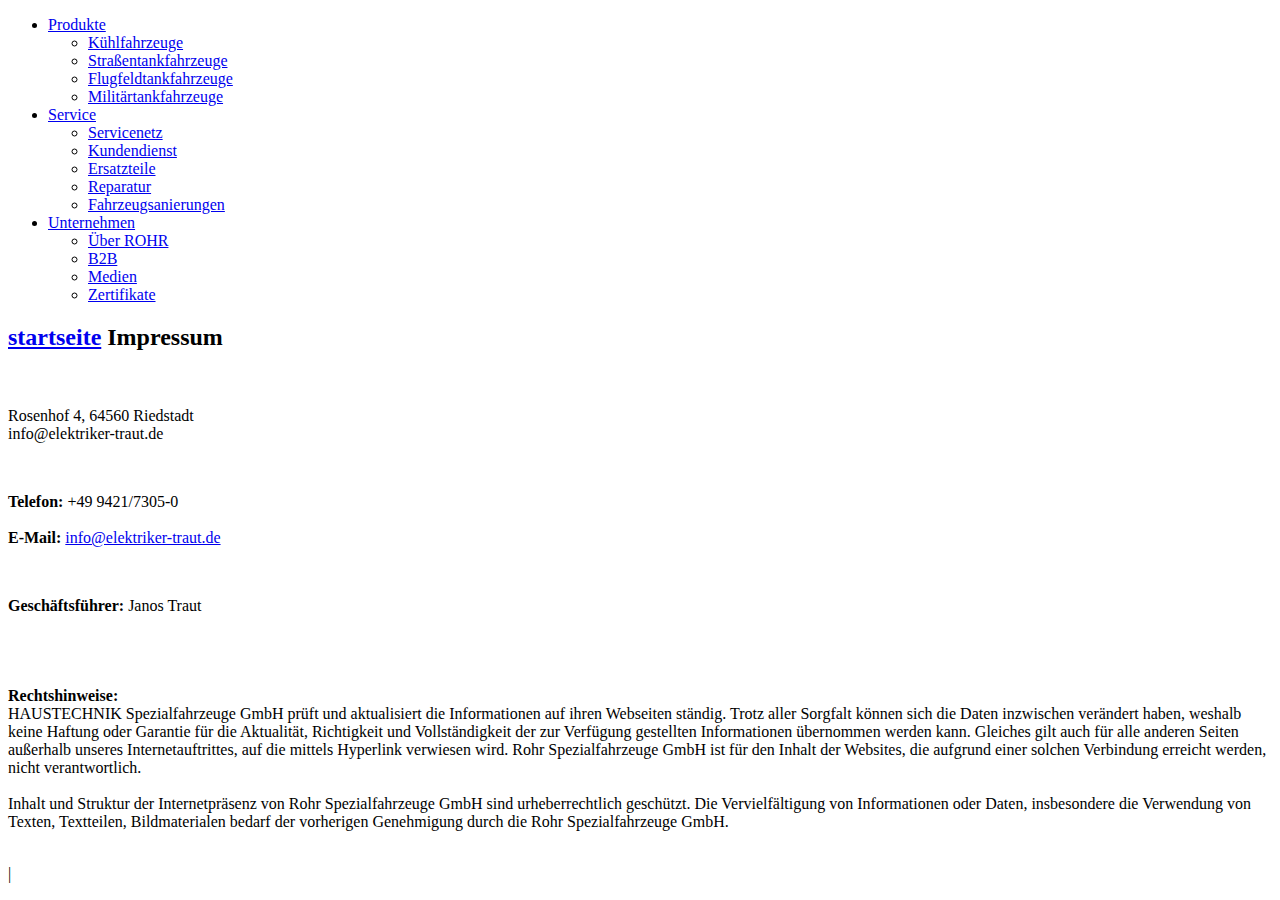
==== commit f4976907: "Update impressum.html" ====
--- a/impressum.html
+++ b/impressum.html
@@ -27,7 +27,7 @@
   <a href="index.html">startseite</a>
   
   Impressum</h2></div></div></div></div><div class="container slot-two-columns"><div class="row"><div class="col-xs-12 col-md-8">
-<a id="c8"></a><div class="content-text m-b-1"><div class="row"><div class="col-sm-12"><p class="bodytext"><strong></strong><br>  <br> Rosenhof 4, 64560 Riedstadt<br> info@elektriker-traut.de</p><p class="bodytext">&nbsp;</p><p class="bodytext"><strong>Telefon:</strong> +49 9421/7305-0<br> <strong>Fax:</strong> +49 9421/7305-80<br> <strong>E-Mail:</strong> <a href="mailto:info@rohr-spezialfahrzeuge.com">info@elektriker-traut.de</a></p><p class="bodytext">&nbsp;</p><p class="bodytext"><strong>Geschäftsführer:</strong>  Janos Traut
+<a id="c8"></a><div class="content-text m-b-1"><div class="row"><div class="col-sm-12"><p class="bodytext"><strong></strong><br>  <br> Rosenhof 4, 64560 Riedstadt<br> info@elektriker-traut.de</p><p class="bodytext">&nbsp;</p><p class="bodytext"><strong>Telefon:</strong> +49 9421/7305-0<br> <strong></strong><br> <strong>E-Mail:</strong> <a href="mailto:info@rohr-spezialfahrzeuge.com">info@elektriker-traut.de</a></p><p class="bodytext">&nbsp;</p><p class="bodytext"><strong>Geschäftsführer:</strong>  Janos Traut
   
   
   
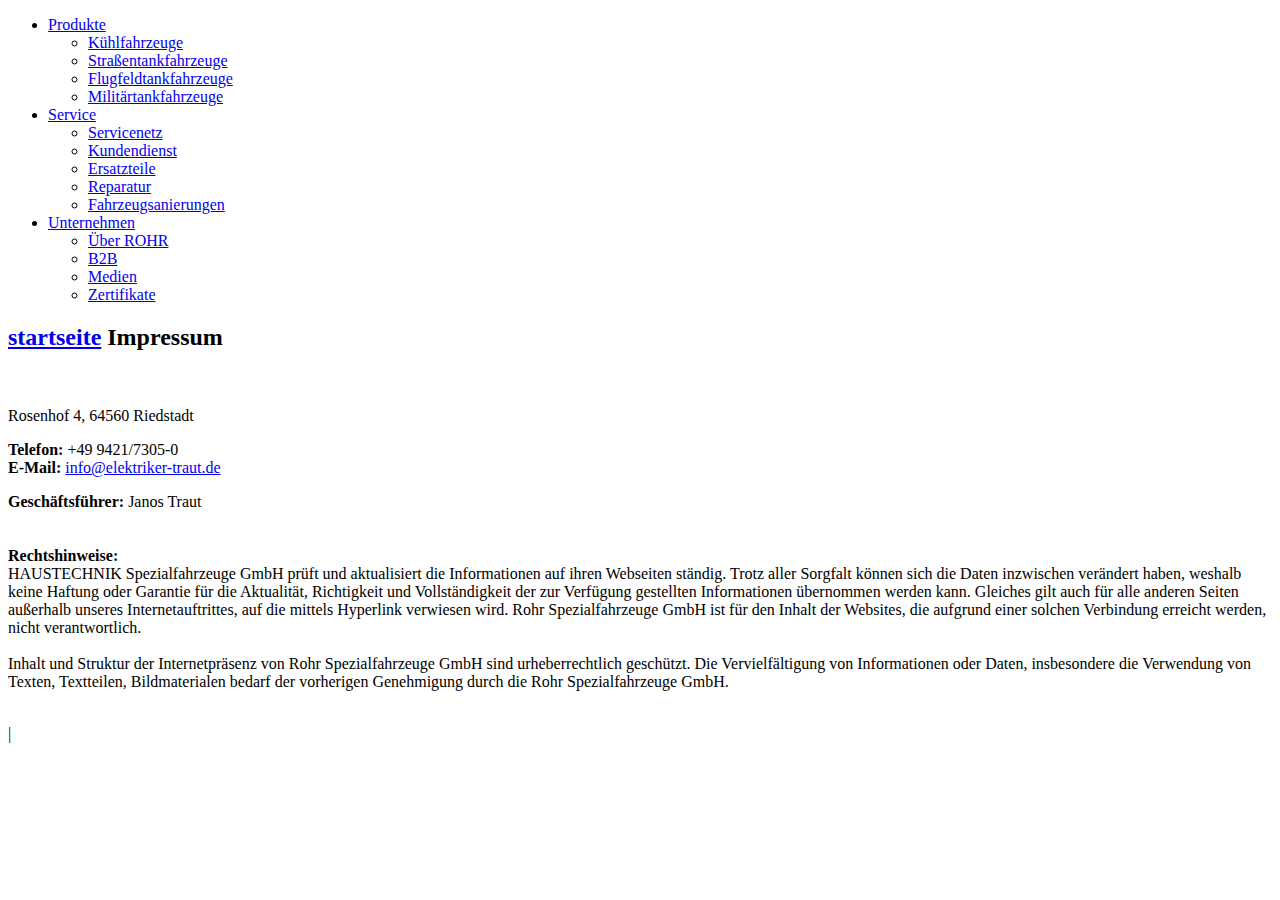
==== commit a273809e: "Update impressum.html" ====
--- a/impressum.html
+++ b/impressum.html
@@ -27,11 +27,11 @@
   <a href="index.html">startseite</a>
   
   Impressum</h2></div></div></div></div><div class="container slot-two-columns"><div class="row"><div class="col-xs-12 col-md-8">
-<a id="c8"></a><div class="content-text m-b-1"><div class="row"><div class="col-sm-12"><p class="bodytext"><strong></strong><br>  <br> Rosenhof 4, 64560 Riedstadt<br> info@elektriker-traut.de</p><p class="bodytext">&nbsp;</p><p class="bodytext"><strong>Telefon:</strong> +49 9421/7305-0<br> <strong></strong><br> <strong>E-Mail:</strong> <a href="mailto:info@rohr-spezialfahrzeuge.com">info@elektriker-traut.de</a></p><p class="bodytext">&nbsp;</p><p class="bodytext"><strong>Geschäftsführer:</strong>  Janos Traut
+<a id="c8"></a><div class="content-text m-b-1"><div class="row"><div class="col-sm-12"><p class="bodytext"><strong></strong><br>  <br> Rosenhof 4, 64560 Riedstadt<br><p class="bodytext"><strong>Telefon:</strong> +49 9421/7305-0<br><strong>E-Mail:</strong> <a href="mailto:info@rohr-spezialfahrzeuge.com">info@elektriker-traut.de</a></p><p class="bodytext"><strong>Geschäftsführer:</strong>  Janos Traut
   
   
   
-  <br> <strong> </strong> <br> <strong> </strong>  <br>   <br> <br> <strong>Rechtshinweise:</strong><br> HAUSTECHNIK Spezialfahrzeuge GmbH prüft und aktualisiert die Informationen auf ihren Webseiten ständig. Trotz aller Sorgfalt können sich die Daten inzwischen verändert haben, weshalb keine Haftung oder Garantie für die Aktualität, Richtigkeit und Vollständigkeit der zur Verfügung gestellten Informationen übernommen werden kann. Gleiches gilt auch für alle anderen Seiten außerhalb unseres Internetauftrittes, auf die mittels Hyperlink verwiesen wird. Rohr Spezialfahrzeuge GmbH ist für den Inhalt der Websites, die aufgrund einer solchen Verbindung erreicht werden, nicht verantwortlich.<br> <br> Inhalt und Struktur der Internetpräsenz von Rohr Spezialfahrzeuge GmbH sind urheberrechtlich geschützt. Die Vervielfältigung von Informationen oder Daten, insbesondere die Verwendung von Texten, Textteilen, Bildmaterialen bedarf der vorherigen Genehmigung durch die Rohr Spezialfahrzeuge GmbH.<br> <br>   </p></div></div></div></div><div class="col-xs-12 col-md-4"></div></div></div></div></div>
+  <br><br><br><strong>Rechtshinweise:</strong><br> HAUSTECHNIK Spezialfahrzeuge GmbH prüft und aktualisiert die Informationen auf ihren Webseiten ständig. Trotz aller Sorgfalt können sich die Daten inzwischen verändert haben, weshalb keine Haftung oder Garantie für die Aktualität, Richtigkeit und Vollständigkeit der zur Verfügung gestellten Informationen übernommen werden kann. Gleiches gilt auch für alle anderen Seiten außerhalb unseres Internetauftrittes, auf die mittels Hyperlink verwiesen wird. Rohr Spezialfahrzeuge GmbH ist für den Inhalt der Websites, die aufgrund einer solchen Verbindung erreicht werden, nicht verantwortlich.<br> <br> Inhalt und Struktur der Internetpräsenz von Rohr Spezialfahrzeuge GmbH sind urheberrechtlich geschützt. Die Vervielfältigung von Informationen oder Daten, insbesondere die Verwendung von Texten, Textteilen, Bildmaterialen bedarf der vorherigen Genehmigung durch die Rohr Spezialfahrzeuge GmbH.<br> <br>   </p></div></div></div></div><div class="col-xs-12 col-md-4"></div></div></div></div></div>
   <script>var t3 = {
   id: 5,
   type: 0,
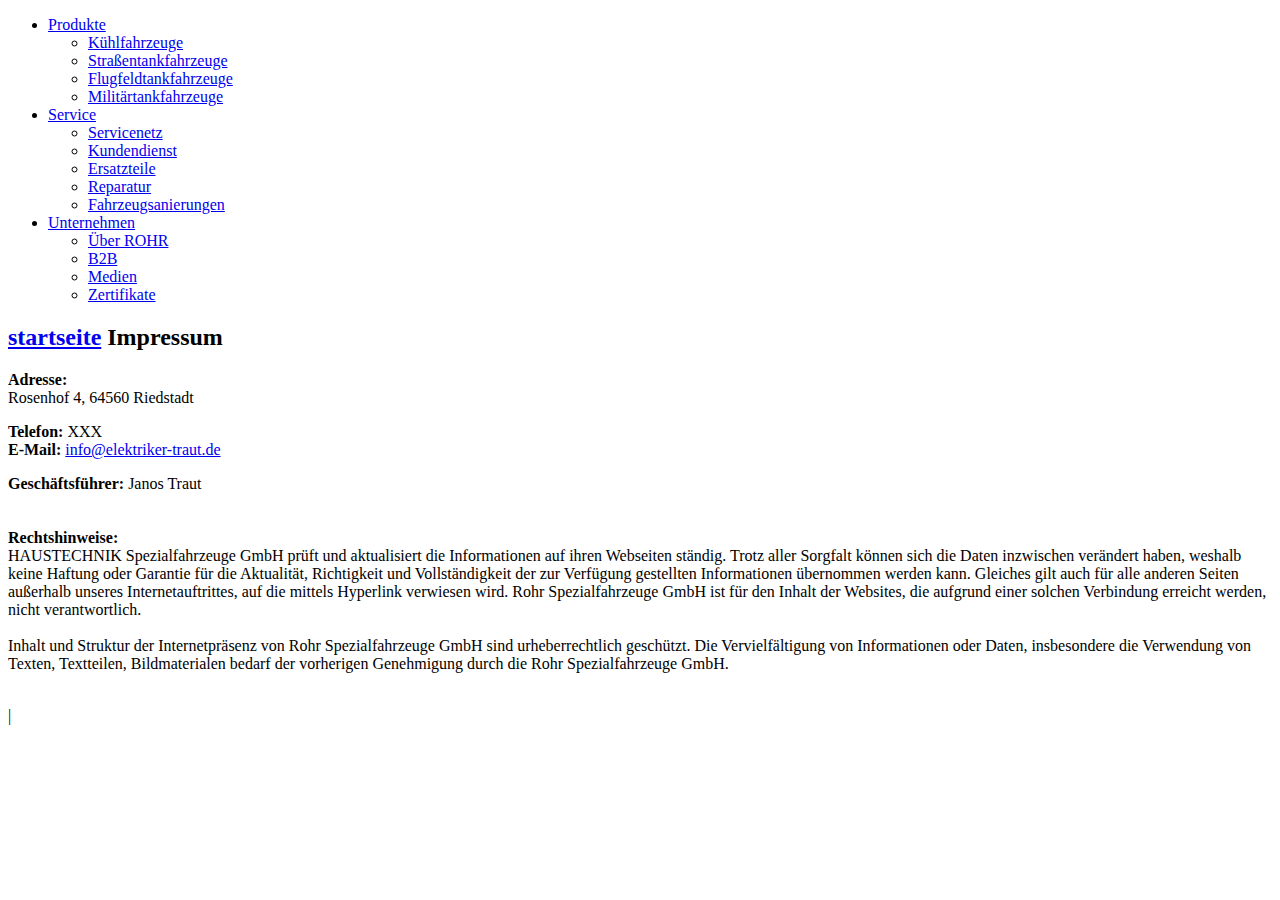
==== commit 449f0750: "Update impressum.html" ====
--- a/impressum.html
+++ b/impressum.html
@@ -27,7 +27,7 @@
   <a href="index.html">startseite</a>
   
   Impressum</h2></div></div></div></div><div class="container slot-two-columns"><div class="row"><div class="col-xs-12 col-md-8">
-<a id="c8"></a><div class="content-text m-b-1"><div class="row"><div class="col-sm-12"><p class="bodytext"><strong></strong><br>  <br> Rosenhof 4, 64560 Riedstadt<br><p class="bodytext"><strong>Telefon:</strong> +49 9421/7305-0<br><strong>E-Mail:</strong> <a href="mailto:info@rohr-spezialfahrzeuge.com">info@elektriker-traut.de</a></p><p class="bodytext"><strong>Geschäftsführer:</strong>  Janos Traut
+<a id="c8"></a><div class="content-text m-b-1"><div class="row"><div class="col-sm-12"><p class="bodytext"><strong>Adresse:</strong> <br> Rosenhof 4, 64560 Riedstadt<br><p class="bodytext"><strong>Telefon:</strong> XXX<br><strong>E-Mail:</strong> <a href="mailto:info@rohr-spezialfahrzeuge.com">info@elektriker-traut.de</a></p><p class="bodytext"><strong>Geschäftsführer:</strong>  Janos Traut
   
   
   
